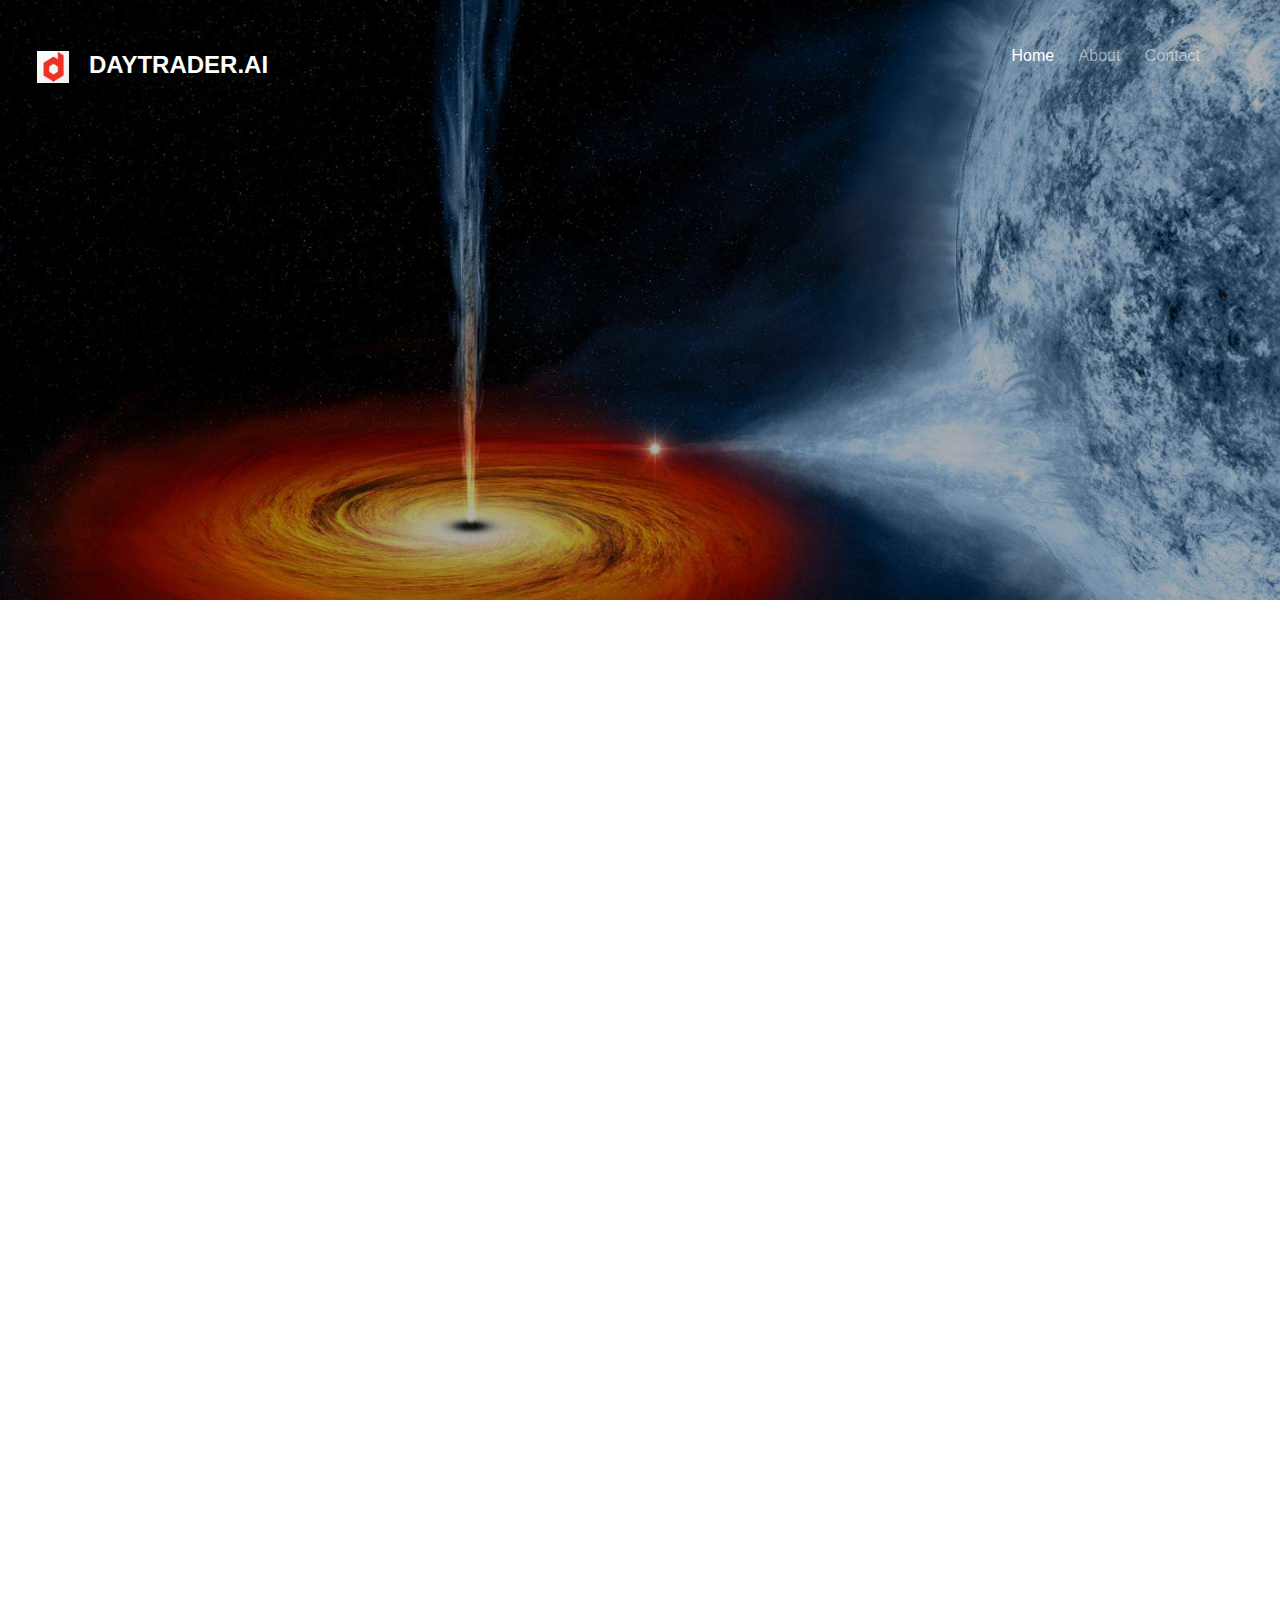
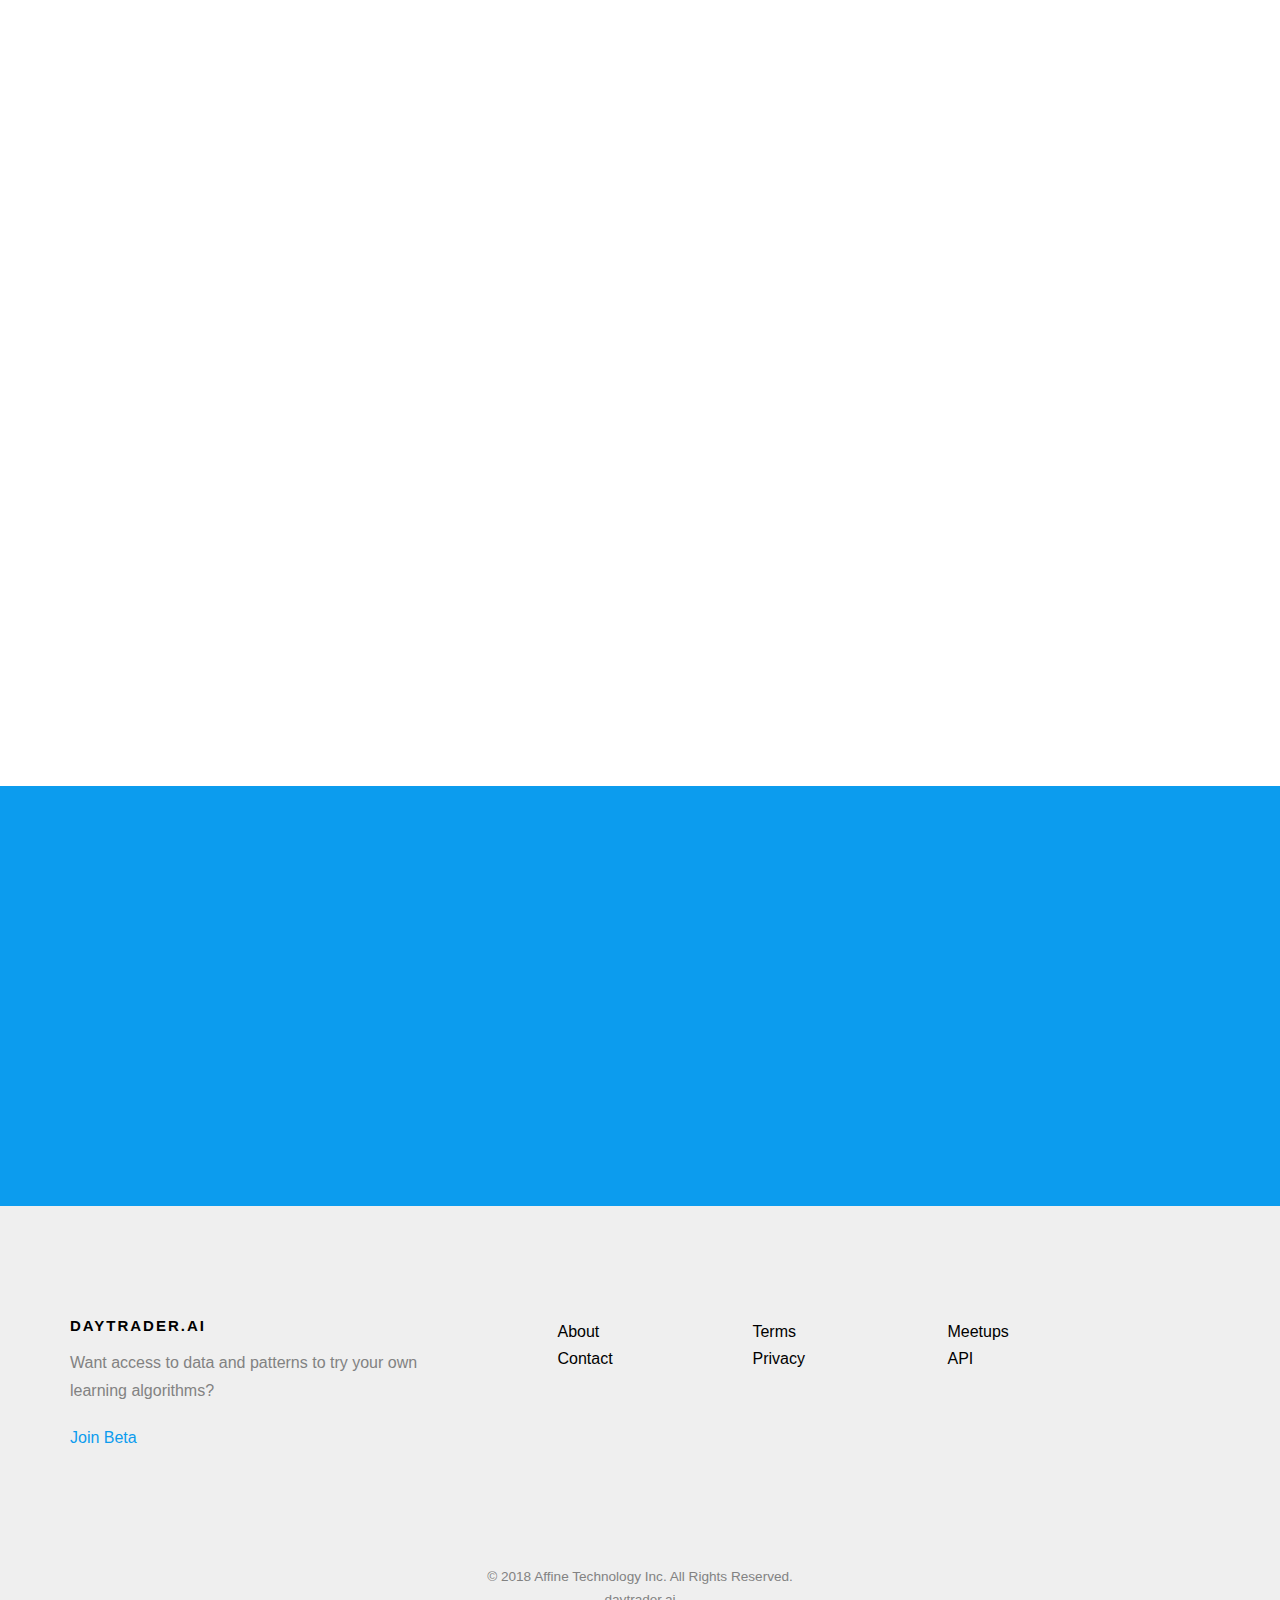
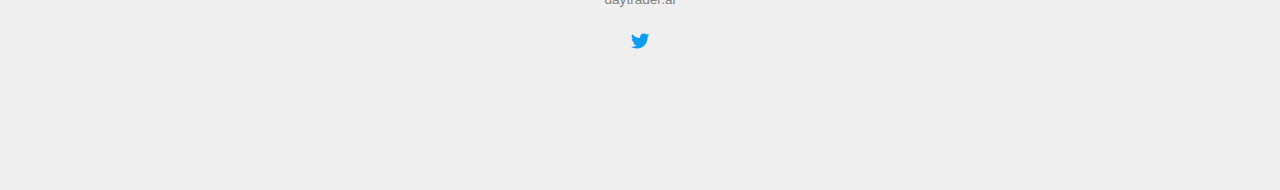
==== about.html @ c3ca32a4 "donkey" ====
<!DOCTYPE HTML>
<html>
	<!-- $head.html{ -->
<head>
    <meta charset="utf-8">
    <meta http-equiv="X-UA-Compatible" content="IE=edge">
    <title>daytrader.ai &mdash; Next generation financial technology</title>
    <meta name="viewport" content="width=device-width, initial-scale=1">
    <meta name="description" content="Free HTML5 Website Template by gettemplates.co" />
    <meta name="keywords" content="free website templates, free html5, free template, free bootstrap, free website template, html5, css3, mobile first, responsive" />
    <meta name="author" content="daytrader.ai" />

    <!-- Facebook and Twitter integration -->
    <meta property="og:title" content="daytrader.ai"/>
    <meta property="og:image" content="http://daytrader.ai/images/logo.png"/>
    <meta property="og:url" content="http://daytrader.ai"/>
    <meta property="og:site_name" content="DayTrader . AI"/>
    <meta property="og:description" content=""/>
    <meta name="twitter:title" content="daytrader.ai" />
    <meta name="twitter:image" content="http://daytrader.ai/images/logo.png" />
    <meta name="twitter:url" content="http://daytrader.ai" />
    <meta name="twitter:card" content="" />

    <!-- <link href='https://fonts.googleapis.com/css?family=Work+Sans:400,300,600,400italic,700' rel='stylesheet' type='text/css'> -->

    <!-- Animate.css -->
    <link rel="stylesheet" href="css/animate.css">
    <!-- Icomoon Icon Fonts-->
    <link rel="stylesheet" href="css/icomoon.css">
    <!-- Bootstrap  -->
    <link rel="stylesheet" href="css/bootstrap.css">
    <!-- Theme style  -->
    <link rel="stylesheet" href="css/style.css">

    <!-- Modernizr JS -->
    <script src="js/modernizr-2.6.2.min.js"></script>
    <!-- FOR IE9 below -->
    <!--[if lt IE 9]>
    <script src="js/respond.min.js"></script>
    <![endif]-->

</head>
<!-- } -->
	<body>
		
	<div class="fh5co-loader"></div>
	
	<div id="page">
	<!-- $nav.html{ -->
<nav class="fh5co-nav" role="navigation">
        <div class="container">
            <div class="row">
                <div class="col-xs-2">
                    <div id="fh5co-logo">
                        <a href="index.html"><img class="logo" src="images/logo.png" /></a>
                        <a href="index.html">daytrader.ai</a>
                    </div>
                </div>
                <div class="col-xs-10 text-right menu-1">
                    <ul>
                        <li class="active"><a href="index.html">Home</a></li>
                        <!--<li><a href="work.html">Work</a></li>-->
                        <li><a href="about.html">About</a></li>						
                        <li><a href="contact.html">Contact</a></li>
                        <!--<li class="btn-cta"><a href="#"><span>Login</span></a></li>-->
                    </ul>
                </div>
            </div>
            
        </div>
    </nav>
<!-- } -->

	<header id="fh5co-header" class="fh5co-cover fh5co-cover-sm" role="banner" style="background-image:url(images/quazar.jpg);">
		<div class="overlay"></div>
		<div class="container">
			<div class="row">
				<div class="col-md-8 col-md-offset-2 text-center">
					<div class="display-t">
						<div class="display-tc animate-box" data-animate-effect="fadeIn">
							<h1>About Us</h1>
							<h2>machine learning applied to intraday trading.</h2>
						</div>
					</div>
				</div>
			</div>
		</div>
	</header>
	
	<div id="fh5co-about">
		<div class="container">
			<div class="about-content">
				<div class="row animate-box">
					<div class="col-md-6 col-md-push-6">
						<div class="desc">
							<h3>History</h3>
							<p>Lorem ipsum dolor sit amet consectetur adipisicing elit. Esse quo est quis mollitia ratione magni assumenda repellat atque modi temporibus tempore ex. Dolore facilis ex sunt ea praesentium expedita numquam?</p> 
							<p>Quos quia provident consequuntur culpa facere ratione maxime commodi voluptates id repellat velit eaque aspernatur expedita. Possimus itaque adipisci rem dolorem nesciunt perferendis quae amet deserunt eum labore quidem minima.</p>
						</div>
						<div class="desc">
							<h3>Mission &amp; Vission</h3>
							<p>Lorem ipsum dolor sit amet consectetur adipisicing elit. Esse quo est quis mollitia ratione magni assumenda repellat atque modi temporibus tempore ex. Dolore facilis ex sunt ea praesentium expedita numquam?</p> 
							<p>Quos quia provident consequuntur culpa facere ratione maxime commodi voluptates id repellat velit eaque aspernatur expedita. Possimus itaque adipisci rem dolorem nesciunt perferendis quae amet deserunt eum labore quidem minima.</p>
						</div>
					</div>
					<div class="col-md-6 col-md-pull-6">
						<img class="img-responsive" src="images/img_bg_1.jpg" alt="about">
						<img class="img-responsive" src="images/img_bg_2.jpg" alt="about">
					</div>
					
				</div>
			</div>
			<div class="row animate-box">
				<div class="col-md-8 col-md-offset-2 text-center fh5co-heading">
					<span>Data Wranglers</span>
					<h2>Meet Our Group</h2>
					<p>Dedicated to sharing our fintech resarch.</p>
				</div>
			</div>
			<div class="row">
				<div class="col-md-4 col-sm-4 animate-box" data-animate-effect="fadeIn">
					<div class="fh5co-staff">
						<img src="images/person1.jpg" alt="Free HTML5 Templates by gettemplates.co">
						<h3>Corey Auger</h3>
						<strong class="role">Computer Scientist</strong>
						<p>We must go deeper !</p>
						<ul class="fh5co-social-icons">
							<li><a href="https://twitter.com/coreyauger"><i class="icon-twitter"></i></a></li>
							<li><a href="https://github.com/coreyauger"><i class="icon-github"></i></a></li>
						</ul>
					</div>
				</div>
				<div class="col-md-4 col-sm-4 animate-box" data-animate-effect="fadeIn">
					<div class="fh5co-staff">
						<img src="images/person2.jpg" alt="Free HTML5 Templates by gettemplates.co">
						<h3>Hush Raven</h3>
						<strong class="role">Front-end Developer</strong>
						<p>Quos quia provident consequuntur culpa facere ratione maxime commodi voluptates id repellat velit eaque aspernatur expedita. Possimus itaque adipisci.</p>
						<ul class="fh5co-social-icons">
							<li><a href="#"><i class="icon-facebook"></i></a></li>
							<li><a href="#"><i class="icon-twitter"></i></a></li>
							<li><a href="#"><i class="icon-dribbble"></i></a></li>
							<li><a href="#"><i class="icon-github"></i></a></li>
						</ul>
					</div>
				</div>
				<div class="col-md-4 col-sm-4 animate-box" data-animate-effect="fadeIn">
					<div class="fh5co-staff">
						<img src="images/person3.jpg" alt="Free HTML5 Templates by gettemplates.co">
						<h3>Alex King</h3>
						<strong class="role">Back-end Developer</strong>
						<p>Quos quia provident consequuntur culpa facere ratione maxime commodi voluptates id repellat velit eaque aspernatur expedita. Possimus itaque adipisci.</p>
						<ul class="fh5co-social-icons">
							<li><a href="#"><i class="icon-facebook"></i></a></li>
							<li><a href="#"><i class="icon-twitter"></i></a></li>
							<li><a href="#"><i class="icon-dribbble"></i></a></li>
							<li><a href="#"><i class="icon-github"></i></a></li>
						</ul>
					</div>
				</div>
			</div>
		</div>
	</div>


	<!-- $foot.html{ -->
	<div id="fh5co-started">
            <div class="container">
                <div class="row animate-box">
                    <div class="col-md-8 col-md-offset-2 text-center fh5co-heading">
                        <h2>Lets Get Started</h2>
                        <p>Want access to data and patterns to try your own learning algorithms?</p>
                    </div>
                </div>
                <div class="row animate-box">
                    <div class="col-md-8 col-md-offset-2">
						<div class="col-md-6 col-md-offset-3 col-sm-6">
							<a href="https://docs.google.com/forms/d/e/1FAIpQLSf6mMBzizzQvyYaSkhDK28-2-mMy6GRKL7hEXuH9qOop8sksA/viewform"  style="height: auto;" class="btn btn-default btn-block">Join Beta</a>
						</div>
                    </div>
                </div>
            </div>
        </div>
<footer id="fh5co-footer" role="contentinfo">
		<div class="container">
			<div class="row row-pb-md">
				<div class="col-md-4 fh5co-widget">
					<h3>daytrader.ai</h3>
					<p>Want access to data and patterns to try your own learning algorithms?</p>
					<p><a href="https://docs.google.com/forms/d/e/1FAIpQLSf6mMBzizzQvyYaSkhDK28-2-mMy6GRKL7hEXuH9qOop8sksA/viewform">Join Beta</a></p>
				</div>
				<div class="col-md-2 col-sm-4 col-xs-6 col-md-push-1">
					<ul class="fh5co-footer-links">
						<li><a href="#">About</a></li>
						<li><a href="#">Contact</a></li>
					</ul>
				</div>

				<div class="col-md-2 col-sm-4 col-xs-6 col-md-push-1">
					<ul class="fh5co-footer-links">
                        <li><a href="#">Terms</a></li>
						<li><a href="#">Privacy</a></li>
					</ul>
				</div>

				<div class="col-md-2 col-sm-4 col-xs-6 col-md-push-1">
					<ul class="fh5co-footer-links">
				
						<li><a href="#">Meetups</a></li>
						<li><a href="#">API</a></li>
					</ul>
				</div>
			</div>

			<div class="row copyright">
				<div class="col-md-12 text-center">
					<p>
						<small class="block">&copy; 2018 Affine Technology Inc. All Rights Reserved.</small> 
						<small class="block">daytrader.ai</small>
					</p>
					<p>
						<ul class="fh5co-social-icons">
							<li><a href="https://twitter.com/coreyauger"><i class="icon-twitter"></i></a></li>
							<!--<li><a href="#"><i class="icon-facebook"></i></a></li>
							<li><a href="#"><i class="icon-linkedin"></i></a></li>
							<li><a href="#"><i class="icon-dribbble"></i></a></li>-->
						</ul>
					</p>
				</div>
			</div>

		</div>
    </footer>
    
    <!-- } -->
	</div>

	<div class="gototop js-top">
		<a href="#" class="js-gotop"><i class="icon-arrow-up"></i></a>
	</div>
	
	<!-- jQuery -->
	<script src="js/jquery.min.js"></script>
	<!-- jQuery Easing -->
	<script src="js/jquery.easing.1.3.js"></script>
	<!-- Bootstrap -->
	<script src="js/bootstrap.min.js"></script>
	<!-- Waypoints -->
	<script src="js/jquery.waypoints.min.js"></script>
	<!-- Main -->
	<script src="js/main.js"></script>

	</body>
</html>
<!-- $end.html{ --> <!-- } -->
---- css/icomoon.css ----
@font-face {
  font-family: 'icomoon';
  src:  url('../fonts/icomoon/icomoon.eot?6iuir');
  src:  url('../fonts/icomoon/icomoon.eot?6iuir#iefix') format('embedded-opentype'),
    url('../fonts/icomoon/icomoon.ttf?6iuir') format('truetype'),
    url('../fonts/icomoon/icomoon.woff?6iuir') format('woff'),
    url('../fonts/icomoon/icomoon.svg?6iuir#icomoon') format('svg');
  font-weight: normal;
  font-style: normal;
}

[class^="icon-"], [class*=" icon-"] {
  /* use !important to prevent issues with browser extensions that change fonts */
  font-family: 'icomoon' !important;
  speak: none;
  font-style: normal;
  font-weight: normal;
  font-variant: normal;
  text-transform: none;
  line-height: 1;

  /* Better Font Rendering =========== */
  -webkit-font-smoothing: antialiased;
  -moz-osx-font-smoothing: grayscale;
}

.icon-eye:before {
  content: "\e000";
}
.icon-paper-clip:before {
  content: "\e001";
}
.icon-mail:before {
  content: "\e002";
}
.icon-toggle:before {
  content: "\e003";
}
.icon-layout:before {
  content: "\e004";
}
.icon-link:before {
  content: "\e005";
}
.icon-bell:before {
  content: "\e006";
}
.icon-lock:before {
  content: "\e007";
}
.icon-unlock:before {
  content: "\e008";
}
.icon-ribbon:before {
  content: "\e009";
}
.icon-image:before {
  content: "\e010";
}
.icon-signal:before {
  content: "\e011";
}
.icon-target:before {
  content: "\e012";
}
.icon-clipboard:before {
  content: "\e013";
}
.icon-clock:before {
  content: "\e014";
}
.icon-watch:before {
  content: "\e015";
}
.icon-air-play:before {
  content: "\e016";
}
.icon-camera:before {
  content: "\e017";
}
.icon-video:before {
  content: "\e018";
}
.icon-disc:before {
  content: "\e019";
}
.icon-printer:before {
  content: "\e020";
}
.icon-monitor:before {
  content: "\e021";
}
.icon-server:before {
  content: "\e022";
}
.icon-cog:before {
  content: "\e023";
}
.icon-heart:before {
  content: "\e024";
}
.icon-paragraph:before {
  content: "\e025";
}
.icon-align-justify:before {
  content: "\e026";
}
.icon-align-left:before {
  content: "\e027";
}
.icon-align-center:before {
  content: "\e028";
}
.icon-align-right:before {
  content: "\e029";
}
.icon-book:before {
  content: "\e030";
}
.icon-layers:before {
  content: "\e031";
}
.icon-stack:before {
  content: "\e032";
}
.icon-stack-2:before {
  content: "\e033";
}
.icon-paper:before {
  content: "\e034";
}
.icon-paper-stack:before {
  content: "\e035";
}
.icon-search:before {
  content: "\e036";
}
.icon-zoom-in:before {
  content: "\e037";
}
.icon-zoom-out:before {
  content: "\e038";
}
.icon-reply:before {
  content: "\e039";
}
.icon-circle-plus:before {
  content: "\e040";
}
.icon-circle-minus:before {
  content: "\e041";
}
.icon-circle-check:before {
  content: "\e042";
}
.icon-circle-cross:before {
  content: "\e043";
}
.icon-square-plus:before {
  content: "\e044";
}
.icon-square-minus:before {
  content: "\e045";
}
.icon-square-check:before {
  content: "\e046";
}
.icon-square-cross:before {
  content: "\e047";
}
.icon-microphone:before {
  content: "\e048";
}
.icon-record:before {
  content: "\e049";
}
.icon-skip-back:before {
  content: "\e050";
}
.icon-rewind:before {
  content: "\e051";
}
.icon-play:before {
  content: "\e052";
}
.icon-pause:before {
  content: "\e053";
}
.icon-stop:before {
  content: "\e054";
}
.icon-fast-forward:before {
  content: "\e055";
}
.icon-skip-forward:before {
  content: "\e056";
}
.icon-shuffle:before {
  content: "\e057";
}
.icon-repeat:before {
  content: "\e058";
}
.icon-folder:before {
  content: "\e059";
}
.icon-umbrella:before {
  content: "\e060";
}
.icon-moon:before {
  content: "\e061";
}
.icon-thermometer:before {
  content: "\e062";
}
.icon-drop:before {
  content: "\e063";
}
.icon-sun:before {
  content: "\e064";
}
.icon-cloud:before {
  content: "\e065";
}
.icon-cloud-upload:before {
  content: "\e066";
}
.icon-cloud-download:before {
  content: "\e067";
}
.icon-upload:before {
  content: "\e068";
}
.icon-download:before {
  content: "\e069";
}
.icon-location:before {
  content: "\e070";
}
.icon-location-2:before {
  content: "\e071";
}
.icon-map:before {
  content: "\e072";
}
.icon-battery:before {
  content: "\e073";
}
.icon-head:before {
  content: "\e074";
}
.icon-briefcase:before {
  content: "\e075";
}
.icon-speech-bubble:before {
  content: "\e076";
}
.icon-anchor:before {
  content: "\e077";
}
.icon-globe:before {
  content: "\e078";
}
.icon-box:before {
  content: "\e079";
}
.icon-reload:before {
  content: "\e080";
}
.icon-share:before {
  content: "\e081";
}
.icon-marquee:before {
  content: "\e082";
}
.icon-marquee-plus:before {
  content: "\e083";
}
.icon-marquee-minus:before {
  content: "\e084";
}
.icon-tag:before {
  content: "\e085";
}
.icon-power:before {
  content: "\e086";
}
.icon-command:before {
  content: "\e087";
}
.icon-alt:before {
  content: "\e088";
}
.icon-esc:before {
  content: "\e089";
}
.icon-bar-graph:before {
  content: "\e090";
}
.icon-bar-graph-2:before {
  content: "\e091";
}
.icon-pie-graph:before {
  content: "\e092";
}
.icon-star:before {
  content: "\e093";
}
.icon-arrow-left:before {
  content: "\e094";
}
.icon-arrow-right:before {
  content: "\e095";
}
.icon-arrow-up:before {
  content: "\e096";
}
.icon-arrow-down:before {
  content: "\e097";
}
.icon-volume:before {
  content: "\e098";
}
.icon-mute:before {
  content: "\e099";
}
.icon-content-right:before {
  content: "\e100";
}
.icon-content-left:before {
  content: "\e101";
}
.icon-grid:before {
  content: "\e102";
}
.icon-grid-2:before {
  content: "\e103";
}
.icon-columns:before {
  content: "\e104";
}
.icon-loader:before {
  content: "\e105";
}
.icon-bag:before {
  content: "\e106";
}
.icon-ban:before {
  content: "\e107";
}
.icon-flag:before {
  content: "\e108";
}
.icon-trash:before {
  content: "\e109";
}
.icon-expand:before {
  content: "\e110";
}
.icon-contract:before {
  content: "\e111";
}
.icon-maximize:before {
  content: "\e112";
}
.icon-minimize:before {
  content: "\e113";
}
.icon-plus:before {
  content: "\e114";
}
.icon-minus:before {
  content: "\e115";
}
.icon-check:before {
  content: "\e116";
}
.icon-cross:before {
  content: "\e117";
}
.icon-move:before {
  content: "\e118";
}
.icon-delete:before {
  content: "\e119";
}
.icon-menu:before {
  content: "\e120";
}
.icon-archive:before {
  content: "\e121";
}
.icon-inbox:before {
  content: "\e122";
}
.icon-outbox:before {
  content: "\e123";
}
.icon-file:before {
  content: "\e124";
}
.icon-file-add:before {
  content: "\e125";
}
.icon-file-subtract:before {
  content: "\e126";
}
.icon-help:before {
  content: "\e127";
}
.icon-open:before {
  content: "\e128";
}
.icon-ellipsis:before {
  content: "\e129";
}
.icon-add-to-list:before {
  content: "\e900";
}
.icon-classic-computer:before {
  content: "\e901";
}
.icon-controller-fast-backward:before {
  content: "\e902";
}
.icon-creative-commons-attribution:before {
  content: "\e903";
}
.icon-creative-commons-noderivs:before {
  content: "\e904";
}
.icon-creative-commons-noncommercial-eu:before {
  content: "\e905";
}
.icon-creative-commons-noncommercial-us:before {
  content: "\e906";
}
.icon-creative-commons-public-domain:before {
  content: "\e907";
}
.icon-creative-commons-remix:before {
  content: "\e908";
}
.icon-creative-commons-share:before {
  content: "\e909";
}
.icon-creative-commons-sharealike:before {
  content: "\e90a";
}
.icon-creative-commons:before {
  content: "\e90b";
}
.icon-document-landscape:before {
  content: "\e90c";
}
.icon-remove-user:before {
  content: "\e90d";
}
.icon-warning:before {
  content: "\e90e";
}
.icon-arrow-bold-down:before {
  content: "\e90f";
}
.icon-arrow-bold-left:before {
  content: "\e910";
}
.icon-arrow-bold-right:before {
  content: "\e911";
}
.icon-arrow-bold-up:before {
  content: "\e912";
}
.icon-arrow-down2:before {
  content: "\e913";
}
.icon-arrow-left2:before {
  content: "\e914";
}
.icon-arrow-long-down:before {
  content: "\e915";
}
.icon-arrow-long-left:before {
  content: "\e916";
}
.icon-arrow-long-right:before {
  content: "\e917";
}
.icon-arrow-long-up:before {
  content: "\e918";
}
.icon-arrow-right2:before {
  content: "\e919";
}
.icon-arrow-up2:before {
  content: "\e91a";
}
.icon-arrow-with-circle-down:before {
  content: "\e91b";
}
.icon-arrow-with-circle-left:before {
  content: "\e91c";
}
.icon-arrow-with-circle-right:before {
  content: "\e91d";
}
.icon-arrow-with-circle-up:before {
  content: "\e91e";
}
.icon-bookmark:before {
  content: "\e91f";
}
.icon-bookmarks:before {
  content: "\e920";
}
.icon-chevron-down:before {
  content: "\e921";
}
.icon-chevron-left:before {
  content: "\e922";
}
.icon-chevron-right:before {
  content: "\e923";
}
.icon-chevron-small-down:before {
  content: "\e924";
}
.icon-chevron-small-left:before {
  content: "\e925";
}
.icon-chevron-small-right:before {
  content: "\e926";
}
.icon-chevron-small-up:before {
  content: "\e927";
}
.icon-chevron-thin-down:before {
  content: "\e928";
}
.icon-chevron-thin-left:before {
  content: "\e929";
}
.icon-chevron-thin-right:before {
  content: "\e92a";
}
.icon-chevron-thin-up:before {
  content: "\e92b";
}
.icon-chevron-up:before {
  content: "\e92c";
}
.icon-chevron-with-circle-down:before {
  content: "\e92d";
}
.icon-chevron-with-circle-left:before {
  content: "\e92e";
}
.icon-chevron-with-circle-right:before {
  content: "\e92f";
}
.icon-chevron-with-circle-up:before {
  content: "\e930";
}
.icon-cloud2:before {
  content: "\e931";
}
.icon-controller-fast-forward:before {
  content: "\e932";
}
.icon-controller-jump-to-start:before {
  content: "\e933";
}
.icon-controller-next:before {
  content: "\e934";
}
.icon-controller-paus:before {
  content: "\e935";
}
.icon-controller-play:before {
  content: "\e936";
}
.icon-controller-record:before {
  content: "\e937";
}
.icon-controller-stop:before {
  content: "\e938";
}
.icon-controller-volume:before {
  content: "\e939";
}
.icon-dot-single:before {
  content: "\e93a";
}
.icon-dots-three-horizontal:before {
  content: "\e93b";
}
.icon-dots-three-vertical:before {
  content: "\e93c";
}
.icon-dots-two-horizontal:before {
  content: "\e93d";
}
.icon-dots-two-vertical:before {
  content: "\e93e";
}
.icon-download2:before {
  content: "\e93f";
}
.icon-emoji-flirt:before {
  content: "\e940";
}
.icon-flow-branch:before {
  content: "\e941";
}
.icon-flow-cascade:before {
  content: "\e942";
}
.icon-flow-line:before {
  content: "\e943";
}
.icon-flow-parallel:before {
  content: "\e944";
}
.icon-flow-tree:before {
  content: "\e945";
}
.icon-install:before {
  content: "\e946";
}
.icon-layers2:before {
  content: "\e947";
}
.icon-open-book:before {
  content: "\e948";
}
.icon-resize-100:before {
  content: "\e949";
}
.icon-resize-full-screen:before {
  content: "\e94a";
}
.icon-save:before {
  content: "\e94b";
}
.icon-select-arrows:before {
  content: "\e94c";
}
.icon-sound-mute:before {
  content: "\e94d";
}
.icon-sound:before {
  content: "\e94e";
}
.icon-trash2:before {
  content: "\e94f";
}
.icon-triangle-down:before {
  content: "\e950";
}
.icon-triangle-left:before {
  content: "\e951";
}
.icon-triangle-right:before {
  content: "\e952";
}
.icon-triangle-up:before {
  content: "\e953";
}
.icon-uninstall:before {
  content: "\e954";
}
.icon-upload-to-cloud:before {
  content: "\e955";
}
.icon-upload2:before {
  content: "\e956";
}
.icon-add-user:before {
  content: "\e957";
}
.icon-address:before {
  content: "\e958";
}
.icon-adjust:before {
  content: "\e959";
}
.icon-air:before {
  content: "\e95a";
}
.icon-aircraft-landing:before {
  content: "\e95b";
}
.icon-aircraft-take-off:before {
  content: "\e95c";
}
.icon-aircraft:before {
  content: "\e95d";
}
.icon-align-bottom:before {
  content: "\e95e";
}
.icon-align-horizontal-middle:before {
  content: "\e95f";
}
.icon-align-left2:before {
  content: "\e960";
}
.icon-align-right2:before {
  content: "\e961";
}
.icon-align-top:before {
  content: "\e962";
}
.icon-align-vertical-middle:before {
  content: "\e963";
}
.icon-archive2:before {
  content: "\e964";
}
.icon-area-graph:before {
  content: "\e965";
}
.icon-attachment:before {
  content: "\e966";
}
.icon-awareness-ribbon:before {
  content: "\e967";
}
.icon-back-in-time:before {
  content: "\e968";
}
.icon-back:before {
  content: "\e969";
}
.icon-bar-graph2:before {
  content: "\e96a";
}
.icon-battery2:before {
  content: "\e96b";
}
.icon-beamed-note:before {
  content: "\e96c";
}
.icon-bell2:before {
  content: "\e96d";
}
.icon-blackboard:before {
  content: "\e96e";
}
.icon-block:before {
  content: "\e96f";
}
.icon-book2:before {
  content: "\e970";
}
.icon-bowl:before {
  content: "\e971";
}
.icon-box2:before {
  content: "\e972";
}
.icon-briefcase2:before {
  content: "\e973";
}
.icon-browser:before {
  content: "\e974";
}
.icon-brush:before {
  content: "\e975";
}
.icon-bucket:before {
  content: "\e976";
}
.icon-cake:before {
  content: "\e977";
}
.icon-calculator:before {
  content: "\e978";
}
.icon-calendar:before {
  content: "\e979";
}
.icon-camera2:before {
  content: "\e97a";
}
.icon-ccw:before {
  content: "\e97b";
}
.icon-chat:before {
  content: "\e97c";
}
.icon-check2:before {
  content: "\e97d";
}
.icon-circle-with-cross:before {
  content: "\e97e";
}
.icon-circle-with-minus:before {
  content: "\e97f";
}
.icon-circle-with-plus:before {
  content: "\e980";
}
.icon-circle:before {
  content: "\e981";
}
.icon-circular-graph:before {
  content: "\e982";
}
.icon-clapperboard:before {
  content: "\e983";
}
.icon-clipboard2:before {
  content: "\e984";
}
.icon-clock2:before {
  content: "\e985";
}
.icon-code:before {
  content: "\e986";
}
.icon-cog2:before {
  content: "\e987";
}
.icon-colours:before {
  content: "\e988";
}
.icon-compass:before {
  content: "\e989";
}
.icon-copy:before {
  content: "\e98a";
}
.icon-credit-card:before {
  content: "\e98b";
}
.icon-credit:before {
  content: "\e98c";
}
.icon-cross2:before {
  content: "\e98d";
}
.icon-cup:before {
  content: "\e98e";
}
.icon-cw:before {
  content: "\e98f";
}
.icon-cycle:before {
  content: "\e990";
}
.icon-database:before {
  content: "\e991";
}
.icon-dial-pad:before {
  content: "\e992";
}
.icon-direction:before {
  content: "\e993";
}
.icon-document:before {
  content: "\e994";
}
.icon-documents:before {
  content: "\e995";
}
.icon-drink:before {
  content: "\e996";
}
.icon-drive:before {
  content: "\e997";
}
.icon-drop2:before {
  content: "\e998";
}
.icon-edit:before {
  content: "\e999";
}
.icon-email:before {
  content: "\e99a";
}
.icon-emoji-happy:before {
  content: "\e99b";
}
.icon-emoji-neutral:before {
  content: "\e99c";
}
.icon-emoji-sad:before {
  content: "\e99d";
}
.icon-erase:before {
  content: "\e99e";
}
.icon-eraser:before {
  content: "\e99f";
}
.icon-export:before {
  content: "\e9a0";
}
.icon-eye2:before {
  content: "\e9a1";
}
.icon-feather:before {
  content: "\e9a2";
}
.icon-flag2:before {
  content: "\e9a3";
}
.icon-flash:before {
  content: "\e9a4";
}
.icon-flashlight:before {
  content: "\e9a5";
}
.icon-flat-brush:before {
  content: "\e9a6";
}
.icon-folder-images:before {
  content: "\e9a7";
}
.icon-folder-music:before {
  content: "\e9a8";
}
.icon-folder-video:before {
  content: "\e9a9";
}
.icon-folder2:before {
  content: "\e9aa";
}
.icon-forward:before {
  content: "\e9ab";
}
.icon-funnel:before {
  content: "\e9ac";
}
.icon-game-controller:before {
  content: "\e9ad";
}
.icon-gauge:before {
  content: "\e9ae";
}
.icon-globe2:before {
  content: "\e9af";
}
.icon-graduation-cap:before {
  content: "\e9b0";
}
.icon-grid2:before {
  content: "\e9b1";
}
.icon-hair-cross:before {
  content: "\e9b2";
}
.icon-hand:before {
  content: "\e9b3";
}
.icon-heart-outlined:before {
  content: "\e9b4";
}
.icon-heart2:before {
  content: "\e9b5";
}
.icon-help-with-circle:before {
  content: "\e9b6";
}
.icon-help2:before {
  content: "\e9b7";
}
.icon-home:before {
  content: "\e9b8";
}
.icon-hour-glass:before {
  content: "\e9b9";
}
.icon-image-inverted:before {
  content: "\e9ba";
}
.icon-image2:before {
  content: "\e9bb";
}
.icon-images:before {
  content: "\e9bc";
}
.icon-inbox2:before {
  content: "\e9bd";
}
.icon-infinity:before {
  content: "\e9be";
}
.icon-info-with-circle:before {
  content: "\e9bf";
}
.icon-info:before {
  content: "\e9c0";
}
.icon-key:before {
  content: "\e9c1";
}
.icon-keyboard:before {
  content: "\e9c2";
}
.icon-lab-flask:before {
  content: "\e9c3";
}
.icon-landline:before {
  content: "\e9c4";
}
.icon-language:before {
  content: "\e9c5";
}
.icon-laptop:before {
  content: "\e9c6";
}
.icon-leaf:before {
  content: "\e9c7";
}
.icon-level-down:before {
  content: "\e9c8";
}
.icon-level-up:before {
  content: "\e9c9";
}
.icon-lifebuoy:before {
  content: "\e9ca";
}
.icon-light-bulb:before {
  content: "\e9cb";
}
.icon-light-down:before {
  content: "\e9cc";
}
.icon-light-up:before {
  content: "\e9cd";
}
.icon-line-graph:before {
  content: "\e9ce";
}
.icon-link2:before {
  content: "\e9cf";
}
.icon-list:before {
  content: "\e9d0";
}
.icon-location-pin:before {
  content: "\e9d1";
}
.icon-location2:before {
  content: "\e9d2";
}
.icon-lock-open:before {
  content: "\e9d3";
}
.icon-lock2:before {
  content: "\e9d4";
}
.icon-log-out:before {
  content: "\e9d5";
}
.icon-login:before {
  content: "\e9d6";
}
.icon-loop:before {
  content: "\e9d7";
}
.icon-magnet:before {
  content: "\e9d8";
}
.icon-magnifying-glass:before {
  content: "\e9d9";
}
.icon-mail2:before {
  content: "\e9da";
}
.icon-man:before {
  content: "\e9db";
}
.icon-map2:before {
  content: "\e9dc";
}
.icon-mask:before {
  content: "\e9dd";
}
.icon-medal:before {
  content: "\e9de";
}
.icon-megaphone:before {
  content: "\e9df";
}
.icon-menu2:before {
  content: "\e9e0";
}
.icon-message:before {
  content: "\e9e1";
}
.icon-mic:before {
  content: "\e9e2";
}
.icon-minus2:before {
  content: "\e9e3";
}
.icon-mobile:before {
  content: "\e9e4";
}
.icon-modern-mic:before {
  content: "\e9e5";
}
.icon-moon2:before {
  content: "\e9e6";
}
.icon-mouse:before {
  content: "\e9e7";
}
.icon-music:before {
  content: "\e9e8";
}
.icon-network:before {
  content: "\e9e9";
}
.icon-new-message:before {
  content: "\e9ea";
}
.icon-new:before {
  content: "\e9eb";
}
.icon-news:before {
  content: "\e9ec";
}
.icon-note:before {
  content: "\e9ed";
}
.icon-notification:before {
  content: "\e9ee";
}
.icon-old-mobile:before {
  content: "\e9ef";
}
.icon-old-phone:before {
  content: "\e9f0";
}
.icon-palette:before {
  content: "\e9f1";
}
.icon-paper-plane:before {
  content: "\e9f2";
}
.icon-pencil:before {
  content: "\e9f3";
}
.icon-phone:before {
  content: "\e9f4";
}
.icon-pie-chart:before {
  content: "\e9f5";
}
.icon-pin:before {
  content: "\e9f6";
}
.icon-plus2:before {
  content: "\e9f7";
}
.icon-popup:before {
  content: "\e9f8";
}
.icon-power-plug:before {
  content: "\e9f9";
}
.icon-price-ribbon:before {
  content: "\e9fa";
}
.icon-price-tag:before {
  content: "\e9fb";
}
.icon-print:before {
  content: "\e9fc";
}
.icon-progress-empty:before {
  content: "\e9fd";
}
.icon-progress-full:before {
  content: "\e9fe";
}
.icon-progress-one:before {
  content: "\e9ff";
}
.icon-progress-two:before {
  content: "\ea00";
}
.icon-publish:before {
  content: "\ea01";
}
.icon-quote:before {
  content: "\ea02";
}
.icon-radio:before {
  content: "\ea03";
}
.icon-reply-all:before {
  content: "\ea04";
}
.icon-reply2:before {
  content: "\ea05";
}
.icon-retweet:before {
  content: "\ea06";
}
.icon-rocket:before {
  content: "\ea07";
}
.icon-round-brush:before {
  content: "\ea08";
}
.icon-rss:before {
  content: "\ea09";
}
.icon-ruler:before {
  content: "\ea0a";
}
.icon-scissors:before {
  content: "\ea0b";
}
.icon-share-alternitive:before {
  content: "\ea0c";
}
.icon-share2:before {
  content: "\ea0d";
}
.icon-shareable:before {
  content: "\ea0e";
}
.icon-shield:before {
  content: "\ea0f";
}
.icon-shop:before {
  content: "\ea10";
}
.icon-shopping-bag:before {
  content: "\ea11";
}
.icon-shopping-basket:before {
  content: "\ea12";
}
.icon-shopping-cart:before {
  content: "\ea13";
}
.icon-shuffle2:before {
  content: "\ea14";
}
.icon-signal2:before {
  content: "\ea15";
}
.icon-sound-mix:before {
  content: "\ea16";
}
.icon-sports-club:before {
  content: "\ea17";
}
.icon-spreadsheet:before {
  content: "\ea18";
}
.icon-squared-cross:before {
  content: "\ea19";
}
.icon-squared-minus:before {
  content: "\ea1a";
}
.icon-squared-plus:before {
  content: "\ea1b";
}
.icon-star-outlined:before {
  content: "\ea1c";
}
.icon-star2:before {
  content: "\ea1d";
}
.icon-stopwatch:before {
  content: "\ea1e";
}
.icon-suitcase:before {
  content: "\ea1f";
}
.icon-swap:before {
  content: "\ea20";
}
.icon-sweden:before {
  content: "\ea21";
}
.icon-switch:before {
  content: "\ea22";
}
.icon-tablet:before {
  content: "\ea23";
}
.icon-tag2:before {
  content: "\ea24";
}
.icon-text-document-inverted:before {
  content: "\ea25";
}
.icon-text-document:before {
  content: "\ea26";
}
.icon-text:before {
  content: "\ea27";
}
.icon-thermometer2:before {
  content: "\ea28";
}
.icon-thumbs-down:before {
  content: "\ea29";
}
.icon-thumbs-up:before {
  content: "\ea2a";
}
.icon-thunder-cloud:before {
  content: "\ea2b";
}
.icon-ticket:before {
  content: "\ea2c";
}
.icon-time-slot:before {
  content: "\ea2d";
}
.icon-tools:before {
  content: "\ea2e";
}
.icon-traffic-cone:before {
  content: "\ea2f";
}
.icon-tree:before {
  content: "\ea30";
}
.icon-trophy:before {
  content: "\ea31";
}
.icon-tv:before {
  content: "\ea32";
}
.icon-typing:before {
  content: "\ea33";
}
.icon-unread:before {
  content: "\ea34";
}
.icon-untag:before {
  content: "\ea35";
}
.icon-user:before {
  content: "\ea36";
}
.icon-users:before {
  content: "\ea37";
}
.icon-v-card:before {
  content: "\ea38";
}
.icon-video2:before {
  content: "\ea39";
}
.icon-vinyl:before {
  content: "\ea3a";
}
.icon-voicemail:before {
  content: "\ea3b";
}
.icon-wallet:before {
  content: "\ea3c";
}
.icon-water:before {
  content: "\ea3d";
}
.icon-px-with-circle:before {
  content: "\ea3e";
}
.icon-px:before {
  content: "\ea3f";
}
.icon-basecamp:before {
  content: "\ea40";
}
.icon-behance:before {
  content: "\ea41";
}
.icon-creative-cloud:before {
  content: "\ea42";
}
.icon-dropbox:before {
  content: "\ea43";
}
.icon-evernote:before {
  content: "\ea44";
}
.icon-flattr:before {
  content: "\ea45";
}
.icon-foursquare:before {
  content: "\ea46";
}
.icon-google-drive:before {
  content: "\ea47";
}
.icon-google-hangouts:before {
  content: "\ea48";
}
.icon-grooveshark:before {
  content: "\ea49";
}
.icon-icloud:before {
  content: "\ea4a";
}
.icon-mixi:before {
  content: "\ea4b";
}
.icon-onedrive:before {
  content: "\ea4c";
}
.icon-paypal:before {
  content: "\ea4d";
}
.icon-picasa:before {
  content: "\ea4e";
}
.icon-qq:before {
  content: "\ea4f";
}
.icon-rdio-with-circle:before {
  content: "\ea50";
}
.icon-renren:before {
  content: "\ea51";
}
.icon-scribd:before {
  content: "\ea52";
}
.icon-sina-weibo:before {
  content: "\ea53";
}
.icon-skype-with-circle:before {
  content: "\ea54";
}
.icon-skype:before {
  content: "\ea55";
}
.icon-slideshare:before {
  content: "\ea56";
}
.icon-smashing:before {
  content: "\ea57";
}
.icon-soundcloud:before {
  content: "\ea58";
}
.icon-spotify-with-circle:before {
  content: "\ea59";
}
.icon-spotify:before {
  content: "\ea5a";
}
.icon-swarm:before {
  content: "\ea5b";
}
.icon-vine-with-circle:before {
  content: "\ea5c";
}
.icon-vine:before {
  content: "\ea5d";
}
.icon-vk-alternitive:before {
  content: "\ea5e";
}
.icon-vk-with-circle:before {
  content: "\ea5f";
}
.icon-vk:before {
  content: "\ea60";
}
.icon-xing-with-circle:before {
  content: "\ea61";
}
.icon-xing:before {
  content: "\ea62";
}
.icon-yelp:before {
  content: "\ea63";
}
.icon-dribbble-with-circle:before {
  content: "\ea64";
}
.icon-dribbble:before {
  content: "\ea65";
}
.icon-facebook-with-circle:before {
  content: "\ea66";
}
.icon-facebook:before {
  content: "\ea67";
}
.icon-flickr-with-circle:before {
  content: "\ea68";
}
.icon-flickr:before {
  content: "\ea69";
}
.icon-github-with-circle:before {
  content: "\ea6a";
}
.icon-github:before {
  content: "\ea6b";
}
.icon-google-with-circle:before {
  content: "\ea6c";
}
.icon-google:before {
  content: "\ea6d";
}
.icon-instagram-with-circle:before {
  content: "\ea6e";
}
.icon-instagram:before {
  content: "\ea6f";
}
.icon-lastfm-with-circle:before {
  content: "\ea70";
}
.icon-lastfm:before {
  content: "\ea71";
}
.icon-linkedin-with-circle:before {
  content: "\ea72";
}
.icon-linkedin:before {
  content: "\ea73";
}
.icon-pinterest-with-circle:before {
  content: "\ea74";
}
.icon-pinterest:before {
  content: "\ea75";
}
.icon-rdio:before {
  content: "\ea76";
}
.icon-stumbleupon-with-circle:before {
  content: "\ea77";
}
.icon-stumbleupon:before {
  content: "\ea78";
}
.icon-tumblr-with-circle:before {
  content: "\ea79";
}
.icon-tumblr:before {
  content: "\ea7a";
}
.icon-twitter-with-circle:before {
  content: "\ea7b";
}
.icon-twitter:before {
  content: "\ea7c";
}
.icon-vimeo-with-circle:before {
  content: "\ea7d";
}
.icon-vimeo:before {
  content: "\ea7e";
}
.icon-youtube-with-circle:before {
  content: "\ea7f";
}
.icon-youtube:before {
  content: "\ea80";
}
---- css/style.css ----
@font-face {
  font-family: 'icomoon';
  src: url("../fonts/icomoon/icomoon.eot?srf3rx");
  src: url("../fonts/icomoon/icomoon.eot?srf3rx#iefix") format("embedded-opentype"), url("../fonts/icomoon/icomoon.ttf?srf3rx") format("truetype"), url("../fonts/icomoon/icomoon.woff?srf3rx") format("woff"), url("../fonts/icomoon/icomoon.svg?srf3rx#icomoon") format("svg");
  font-weight: normal;
  font-style: normal;
}
/* =======================================================
*
* 	Template Style 
*
* ======================================================= */
body {
  font-family: "Work Sans", Arial, sans-serif;
  font-weight: 400;
  font-size: 16px;
  line-height: 1.7;
  color: #828282;
  background: #fff;
}

#page {
  position: relative;
  overflow-x: hidden;
  width: 100%;
  height: 100%;
  -webkit-transition: 0.5s;
  -o-transition: 0.5s;
  transition: 0.5s;
}
.offcanvas #page {
  overflow: hidden;
  position: absolute;
}
.offcanvas #page:after {
  -webkit-transition: 2s;
  -o-transition: 2s;
  transition: 2s;
  position: absolute;
  top: 0;
  right: 0;
  bottom: 0;
  left: 0;
  z-index: 101;
  background: rgba(0, 0, 0, 0.7);
  content: "";
}

a {
  color: #0C9CEE;
  -webkit-transition: 0.5s;
  -o-transition: 0.5s;
  transition: 0.5s;
}
a:hover, a:active, a:focus {
  color: #0C9CEE;
  outline: none;
  text-decoration: none;
}

p {
  margin-bottom: 20px;
}

h1, h2, h3, h4, h5, h6, figure {
  color: #000;
  font-family: "Work Sans", Arial, sans-serif;
  font-weight: 400;
  margin: 0 0 20px 0;
}

::-webkit-selection {
  color: #fff;
  background: #0C9CEE;
}

::-moz-selection {
  color: #fff;
  background: #0C9CEE;
}

::selection {
  color: #fff;
  background: #0C9CEE;
}

.fh5co-nav {
  position: absolute;
  top: 0;
  margin: 0;
  padding: 0;
  width: 100%;
  padding: 40px 0;
  z-index: 1001;
}
@media screen and (max-width: 768px) {
  .fh5co-nav {
    padding: 20px 0;
  }
}
.fh5co-nav #fh5co-logo {
  font-size: 24px;
  margin: 0;
  display: flex;
  flex-direction: row;
  align-items: center;
  justify-content: center;
  padding: 0;
  text-transform: uppercase;
  font-weight: bold;
}
.logo{
  width: 32px;
  height: 32px;
}
.fh5co-nav a {
  padding: 5px 10px;
  color: #fff;
}
@media screen and (max-width: 768px) {
  .fh5co-nav .menu-1 {
    display: none;
  }
}
.fh5co-nav ul {
  padding: 0;
  margin: 2px 0 0 0;
}
.fh5co-nav ul li {
  padding: 0;
  margin: 0;
  list-style: none;
  display: inline;
}
.fh5co-nav ul li a {
  font-size: 16px;
  padding: 30px 10px;
  color: rgba(255, 255, 255, 0.5);
  -webkit-transition: 0.5s;
  -o-transition: 0.5s;
  transition: 0.5s;
}
.fh5co-nav ul li a:hover, .fh5co-nav ul li a:focus, .fh5co-nav ul li a:active {
  color: white;
}
.fh5co-nav ul li.has-dropdown {
  position: relative;
}
.fh5co-nav ul li.has-dropdown .dropdown {
  width: 130px;
  -webkit-box-shadow: 0px 14px 33px -9px rgba(0, 0, 0, 0.75);
  -moz-box-shadow: 0px 14px 33px -9px rgba(0, 0, 0, 0.75);
  box-shadow: 0px 14px 33px -9px rgba(0, 0, 0, 0.75);
  z-index: 1002;
  visibility: hidden;
  opacity: 0;
  position: absolute;
  top: 40px;
  left: 0;
  text-align: left;
  background: #fff;
  padding: 20px;
  -webkit-border-radius: 4px;
  -moz-border-radius: 4px;
  -ms-border-radius: 4px;
  border-radius: 4px;
  -webkit-transition: 0s;
  -o-transition: 0s;
  transition: 0s;
}
.fh5co-nav ul li.has-dropdown .dropdown:before {
  bottom: 100%;
  left: 40px;
  border: solid transparent;
  content: " ";
  height: 0;
  width: 0;
  position: absolute;
  pointer-events: none;
  border-bottom-color: #fff;
  border-width: 8px;
  margin-left: -8px;
}
.fh5co-nav ul li.has-dropdown .dropdown li {
  display: block;
  margin-bottom: 7px;
}
.fh5co-nav ul li.has-dropdown .dropdown li:last-child {
  margin-bottom: 0;
}
.fh5co-nav ul li.has-dropdown .dropdown li a {
  padding: 2px 0;
  display: block;
  color: #999999;
  line-height: 1.2;
  text-transform: none;
  font-size: 15px;
}
.fh5co-nav ul li.has-dropdown .dropdown li a:hover {
  color: #000;
}
.fh5co-nav ul li.has-dropdown:hover a, .fh5co-nav ul li.has-dropdown:focus a {
  color: #fff;
}
.fh5co-nav ul li.btn-cta a {
  color: #0C9CEE;
}
.fh5co-nav ul li.btn-cta a span {
  background: #f35f55;
  color: #fff;
  padding: 4px 20px;
  display: -moz-inline-stack;
  display: inline-block;
  zoom: 1;
  *display: inline;
  -webkit-transition: 0.3s;
  -o-transition: 0.3s;
  transition: 0.3s;
  -webkit-border-radius: 4px;
  -moz-border-radius: 4px;
  -ms-border-radius: 4px;
  border-radius: 4px;
}
.fh5co-nav ul li.btn-cta a:hover span {
  background: #f14034 !important;
  -webkit-box-shadow: 0px 14px 20px -9px rgba(0, 0, 0, 0.75);
  -moz-box-shadow: 0px 14px 20px -9px rgba(0, 0, 0, 0.75);
  box-shadow: 0px 14px 20px -9px rgba(0, 0, 0, 0.75);
}
.fh5co-nav ul li.active > a {
  color: #fff !important;
}

#fh5co-header,
#fh5co-counter,
.fh5co-bg {
  background-size: cover;
  background-position: top center;
  background-repeat: no-repeat;
  position: relative;
}

.fh5co-bg {
  background-size: cover;
  background-position: center center;
  position: relative;
  width: 100%;
  float: left;
  position: relative;
}

#fh5co-header a {
  color: rgba(255, 255, 255, 0.5);
  border-bottom: 1px solid rgba(255, 255, 255, 0.5);
}
#fh5co-header a:hover {
  color: white;
  border-bottom: 1px solid white;
}

.fh5co-video {
  overflow: hidden;
}
@media screen and (max-width: 992px) {
  .fh5co-video {
    height: 450px;
  }
}
.fh5co-video a {
  z-index: 1001;
  position: absolute;
  top: 50%;
  left: 50%;
  margin-top: -45px;
  margin-left: -45px;
  width: 90px;
  height: 90px;
  display: table;
  text-align: center;
  background: #fff;
  -webkit-box-shadow: 0px 14px 30px -15px rgba(0, 0, 0, 0.75);
  -moz-box-shadow: 0px 14px 30px -15px rgba(0, 0, 0, 0.75);
  box-shadow: 0px 14px 30px -15px rgba(0, 0, 0, 0.75);
  -webkit-border-radius: 50%;
  -moz-border-radius: 50%;
  -ms-border-radius: 50%;
  border-radius: 50%;
}
.fh5co-video a i {
  text-align: center;
  display: table-cell;
  vertical-align: middle;
  font-size: 40px;
}
.fh5co-video .overlay {
  position: absolute;
  top: 0;
  left: 0;
  right: 0;
  bottom: 0;
  background: rgba(0, 0, 0, 0.5);
  -webkit-transition: 0.5s;
  -o-transition: 0.5s;
  transition: 0.5s;
}
.fh5co-video:hover .overlay {
  background: rgba(0, 0, 0, 0.7);
}
.fh5co-video:hover a {
  -webkit-transform: scale(1.2);
  -moz-transform: scale(1.2);
  -ms-transform: scale(1.2);
  -o-transform: scale(1.2);
  transform: scale(1.2);
}

.fh5co-cover {
  height: 800px;
  background-size: cover;
  background-position: top center;
  background-repeat: no-repeat;
  position: relative;
  float: left;
  width: 100%;
}
.fh5co-cover .overlay {
  z-index: 0;
  position: absolute;
  bottom: 0;
  top: 0;
  left: 0;
  right: 0;
  background: rgba(0, 0, 0, 0.3);
}
.fh5co-cover > .fh5co-container {
  position: relative;
  z-index: 10;
}
@media screen and (max-width: 768px) {
  .fh5co-cover {
    height: 600px;
  }
}
.fh5co-cover .display-t,
.fh5co-cover .display-tc {
  z-index: 9;
  height: 900px;
  display: table;
  width: 100%;
}
@media screen and (max-width: 768px) {
  .fh5co-cover .display-t,
  .fh5co-cover .display-tc {
    height: 600px;
  }
}
.fh5co-cover.fh5co-cover-sm {
  height: 600px;
}
@media screen and (max-width: 768px) {
  .fh5co-cover.fh5co-cover-sm {
    height: 400px;
  }
}
.fh5co-cover.fh5co-cover-sm .display-t,
.fh5co-cover.fh5co-cover-sm .display-tc {
  height: 600px;
  display: table;
  width: 100%;
}
@media screen and (max-width: 768px) {
  .fh5co-cover.fh5co-cover-sm .display-t,
  .fh5co-cover.fh5co-cover-sm .display-tc {
    height: 400px;
  }
}

.about-content {
  margin-bottom: 7em;
}
.about-content img {
  margin-bottom: 30px;
  -webkit-border-radius: 7px;
  -moz-border-radius: 7px;
  -ms-border-radius: 7px;
  border-radius: 7px;
}
.about-content .desc {
  margin-bottom: 3em;
}

.fh5co-staff {
  text-align: center;
  margin-bottom: 30px;
}
.fh5co-staff img {
  width: 170px;
  margin-bottom: 20px;
  -webkit-border-radius: 50%;
  -moz-border-radius: 50%;
  -ms-border-radius: 50%;
  border-radius: 50%;
}
.fh5co-staff h3 {
  font-size: 24px;
  margin-bottom: 5px;
}
.fh5co-staff p {
  margin-bottom: 30px;
}
.fh5co-staff .role {
  color: #bfbfbf;
  margin-bottom: 30px;
  font-weight: normal;
  display: block;
}

.fh5co-social-icons {
  margin: 0;
  padding: 0;
}
.fh5co-social-icons li {
  margin: 0;
  padding: 0;
  list-style: none;
  display: -moz-inline-stack;
  display: inline-block;
  zoom: 1;
  *display: inline;
}
.fh5co-social-icons li a {
  display: -moz-inline-stack;
  display: inline-block;
  zoom: 1;
  *display: inline;
  color: #0C9CEE;
  padding-left: 10px;
  padding-right: 10px;
}
.fh5co-social-icons li a i {
  font-size: 20px;
}

.fh5co-contact-info ul {
  padding: 0;
  margin: 0;
}
.fh5co-contact-info ul li {
  padding: 0 0 0 40px;
  margin: 0 0 30px 0;
  list-style: none;
  position: relative;
}
.fh5co-contact-info ul li:before {
  color: #0C9CEE;
  position: absolute;
  left: 0;
  top: .05em;
  font-family: 'icomoon';
  speak: none;
  font-style: normal;
  font-weight: normal;
  font-variant: normal;
  text-transform: none;
  line-height: 1;
  /* Better Font Rendering =========== */
  -webkit-font-smoothing: antialiased;
  -moz-osx-font-smoothing: grayscale;
}
.fh5co-contact-info ul li.address:before {
  font-size: 30px;
  content: "\e9d1";
}
.fh5co-contact-info ul li.phone:before {
  font-size: 23px;
  content: "\e9f4";
}
.fh5co-contact-info ul li.email:before {
  font-size: 23px;
  content: "\e9da";
}
.fh5co-contact-info ul li.url:before {
  font-size: 23px;
  content: "\e9af";
}

#fh5co-header .display-tc,
#fh5co-counter .display-tc,
.fh5co-cover .display-tc {
  display: table-cell !important;
  vertical-align: middle;
}
#fh5co-header .display-tc h1, #fh5co-header .display-tc h2,
#fh5co-counter .display-tc h1,
#fh5co-counter .display-tc h2,
.fh5co-cover .display-tc h1,
.fh5co-cover .display-tc h2 {
  margin: 0;
  padding: 0;
  color: white;
}
#fh5co-header .display-tc h1,
#fh5co-counter .display-tc h1,
.fh5co-cover .display-tc h1 {
  margin-bottom: 0px;
  font-size: 60px;
  line-height: 1.5;
  text-transform: uppercase;
  font-weight: 700;
}
@media screen and (max-width: 768px) {
  #fh5co-header .display-tc h1,
  #fh5co-counter .display-tc h1,
  .fh5co-cover .display-tc h1 {
    font-size: 40px;
  }
}
#fh5co-header .display-tc h2,
#fh5co-counter .display-tc h2,
.fh5co-cover .display-tc h2 {
  font-size: 20px;
  line-height: 1.5;
  margin-bottom: 30px;
}
#fh5co-header .display-tc .btn,
#fh5co-counter .display-tc .btn,
.fh5co-cover .display-tc .btn {
  padding: 15px 30px;
  background: #f35f55;
  color: #fff;
  border: none !important;
  font-size: 18px;
  text-transform: uppercase;
  -webkit-border-radius: 4px;
  -moz-border-radius: 4px;
  -ms-border-radius: 4px;
  border-radius: 4px;
}
#fh5co-header .display-tc .btn:hover,
#fh5co-counter .display-tc .btn:hover,
.fh5co-cover .display-tc .btn:hover {
  background: #f14034 !important;
  -webkit-box-shadow: 0px 14px 30px -15px rgba(0, 0, 0, 0.75) !important;
  -moz-box-shadow: 0px 14px 30px -15px rgba(0, 0, 0, 0.75) !important;
  box-shadow: 0px 14px 30px -15px rgba(0, 0, 0, 0.75) !important;
}
#fh5co-header .display-tc .form-inline .form-group,
#fh5co-counter .display-tc .form-inline .form-group,
.fh5co-cover .display-tc .form-inline .form-group {
  width: 100% !important;
  margin-bottom: 10px;
}
#fh5co-header .display-tc .form-inline .form-group .form-control,
#fh5co-counter .display-tc .form-inline .form-group .form-control,
.fh5co-cover .display-tc .form-inline .form-group .form-control {
  width: 100%;
  background: #fff;
  border: none;
}

.fh5co-bg-section {
  background: rgba(0, 0, 0, 0.05);
}

#fh5co-services,
#fh5co-started,
#fh5co-testimonial,
#fh5co-project,
#fh5co-about,
#fh5co-contact,
#fh5co-footer {
  padding: 7em 0;
  clear: both;
}
@media screen and (max-width: 768px) {
  #fh5co-services,
  #fh5co-started,
  #fh5co-testimonial,
  #fh5co-project,
  #fh5co-about,
  #fh5co-contact,
  #fh5co-footer {
    padding: 3em 0;
  }
}

#fh5co-core-feature {
  padding-top: 10em;
  clear: both;
}
@media screen and (max-width: 768px) {
  #fh5co-core-feature {
    padding-top: 3em;
    padding-bottom: 0em;
  }
}

.features {
  display: -webkit-box;
  display: -moz-box;
  display: -ms-flexbox;
  display: -webkit-flex;
  display: flex;
  flex-wrap: wrap;
  -webkit-flex-wrap: wrap;
  -moz-flex-wrap: wrap;
  width: 100%;
  height: auto;
  position: relative;
}
.features .col-half,
.features .col-half-image-holder {
  width: 50%;
  float: left;
}
@media screen and (max-width: 768px) {
  .features .col-half-image-holder {
    display: block;
    position: absolute;
    bottom: 0;
    padding-bottom: 16em;
    width: 100%;
  }
}
@media screen and (max-width: 768px) and (max-width: 480px) {
  .features .col-half-image-holder {
    padding-bottom: 29em;
  }
}
@media screen and (max-width: 768px) {
  .features .col-half-image-holder img {
    right: 0;
    max-width: 45%;
  }
}
@media screen and (max-width: 768px) and (max-width: 480px) {
  .features .col-half-image-holder img {
    margin-right: -4em;
    max-width: 100%;
  }
}

.features .col-half {
  display: table;
}
.features .col-half .table-c {
  display: table-cell;
  vertical-align: middle;
  height: 554px;
}
.features .col-half .table-c .desc {
  width: 85%;
}
.features .col-half .table-c .desc > span {
  text-transform: uppercase;
  font-size: 12px;
  letter-spacing: 2px;
}
.features .col-half .table-c .desc h3 {
  font-size: 46px;
  line-height: 55px;
  font-weight: 300;
}
.features .col-half .table-c .desc .btn {
  background: #f35f55;
  border: 2px solid #f35f55;
}
.features .col-half .table-c .desc .btn:hover, .features .col-half .table-c .desc .btn:active, .features .col-half .table-c .desc .btn:focus {
  border: 2px solid #f35f55 !important;
  background: #f14034 !important;
}
@media screen and (max-width: 768px) {
  .features .col-half {
    width: 100%;
    text-align: center;
  }
  .features .col-half .desc {
    width: 100% !important;
    padding: 0 30px;
  }
}
.features .col-half-image-holder {
  position: relative;
}
.features .col-half-image-holder img {
  position: absolute;
  bottom: 0;
  right: 0;
}

.feature-center {
  padding-left: 20px;
  padding-right: 20px;
  float: left;
  width: 100%;
  margin-bottom: 40px;
}
@media screen and (max-width: 768px) {
  .feature-center {
    margin-bottom: 50px;
  }
}
.feature-center .desc {
  padding-left: 180px;
}
.feature-center .icon {
  margin-bottom: 20px;
  display: block;
}
.feature-center .icon i {
  font-size: 60px;
  color: #0C9CEE;
}
.feature-center .icon2 {
  float: left;
}
.feature-center .icon2 i {
  font-size: 100px;
}
.feature-center p, .feature-center h3 {
  margin-bottom: 30px;
}
.feature-center h3 {
  font-size: 22px;
  color: #5d5d5d;
}

.project-grid {
  background-size: cover;
  background-position: top center;
  background-repeat: no-repeat;
  position: relative;
  overflow: hidden;
  height: 350px;
  margin-bottom: 40px;
}
.project-grid:before {
  position: absolute;
  top: 0;
  bottom: 0;
  left: 0;
  right: 0;
  content: '';
  background: rgba(0, 0, 0, 0.3);
  opacity: 0;
  -webkit-transition: 0.1s;
  -o-transition: 0.1s;
  transition: 0.1s;
}
.project-grid .desc {
  background: rgba(12, 156, 238, 0.9);
  padding: 10px 20px;
  position: absolute;
  bottom: -93px;
  left: 0;
  right: 0;
  -webkit-transition: 0.1s;
  -o-transition: 0.1s;
  transition: 0.1s;
}
.project-grid .desc h3 a {
  color: white;
}
.project-grid .desc span {
  color: rgba(255, 255, 255, 0.4);
  text-transform: uppercase;
  letter-spacing: 1px;
  font-size: 12px;
}
@media screen and (max-width: 768px) {
  .project-grid .desc {
    bottom: 0;
  }
}
.project-grid:hover:before, .project-grid:focus:before {
  opacity: 1;
}
.project-grid:hover .desc, .project-grid:focus .desc {
  bottom: 0;
}

.project-content {
  width: 100%;
  padding-left: 10px;
  padding-right: 10px;
  float: left;
  padding-bottom: 20px;
}
.project-content .col-half {
  width: 50%;
  float: left;
  padding-left: 10px;
  padding-right: 10px;
}
@media screen and (max-width: 480px) {
  .project-content .col-half {
    width: 100%;
  }
}
.project-content .col-half .project, .project-content .col-half .project-grid {
  background-size: cover;
  background-position: top center;
  background-repeat: no-repeat;
  position: relative;
  overflow: hidden;
}
.project-content .col-half .project:before, .project-content .col-half .project-grid:before {
  position: absolute;
  top: 0;
  bottom: 0;
  left: 0;
  right: 0;
  content: '';
  background: rgba(0, 0, 0, 0.3);
  opacity: 0;
  -webkit-transition: 0.1s;
  -o-transition: 0.1s;
  transition: 0.1s;
}
.project-content .col-half .project:hover:before, .project-content .col-half .project:focus:before, .project-content .col-half .project-grid:hover:before, .project-content .col-half .project-grid:focus:before {
  opacity: 1;
}
.project-content .col-half .project:hover .desc, .project-content .col-half .project:focus .desc, .project-content .col-half .project-grid:hover .desc, .project-content .col-half .project-grid:focus .desc {
  bottom: 0;
}
@media screen and (max-width: 480px) {
  .project-content .col-half .project, .project-content .col-half .project-grid {
    height: 340px !important;
    margin-bottom: 20px;
  }
}
.project-content .col-half .project {
  height: 800px;
}
.project-content .col-half .project-grid {
  height: 390px;
  margin-bottom: 20px;
}
.project-content .col-half .project-grid:last-child {
  margin-bottom: 0;
}
.project-content .desc {
  background: rgba(12, 156, 238, 0.9);
  padding: 10px 20px;
  position: absolute;
  bottom: -93px;
  left: 0;
  right: 0;
  -webkit-transition: 0.1s;
  -o-transition: 0.1s;
  transition: 0.1s;
}
.project-content .desc h3 {
  color: white;
}
.project-content .desc span {
  color: rgba(255, 255, 255, 0.4);
  text-transform: uppercase;
  letter-spacing: 1px;
  font-size: 12px;
}
@media screen and (max-width: 768px) {
  .project-content .desc {
    bottom: 0;
  }
}

.fh5co-heading {
  margin-bottom: 2em;
}
.fh5co-heading.fh5co-heading-sm {
  margin-bottom: 2em;
}
.fh5co-heading h2 {
  font-size: 36px;
  margin-bottom: 20px;
  line-height: 1.5;
  font-weight: bold;
  color: #000;
}
.fh5co-heading p {
  font-size: 18px;
  line-height: 1.5;
  color: #828282;
}
.fh5co-heading span {
  display: block;
  margin-bottom: 10px;
  text-transform: uppercase;
  font-size: 12px;
  letter-spacing: 2px;
}

.testimony .inner {
  width: 20%;
  float: left;
}
.testimony .inner img {
  width: 100%;
  height: 100%;
  border: 10px solid #fff;
  margin-bottom: 20px;
  -webkit-border-radius: 50%;
  -moz-border-radius: 50%;
  -ms-border-radius: 50%;
  border-radius: 50%;
}
.testimony blockquote {
  width: 75%;
  float: right;
  padding: 40px;
  background: rgba(0, 0, 0, 0.03);
  border-left: none;
  position: relative;
}

#fh5co-started {
  background: #0c9cee;
}
#fh5co-started .fh5co-heading h2 {
  color: #fff;
  margin-bottom: 20px !important;
}
#fh5co-started .fh5co-heading p {
  color: rgba(255, 255, 255, 0.5);
}
#fh5co-started .form-control {
  background: rgba(255, 255, 255, 0.2);
  border: none !important;
  color: #fff;
  font-size: 16px !important;
  width: 100%;
  -webkit-transition: 0.5s;
  -o-transition: 0.5s;
  transition: 0.5s;
}
#fh5co-started .form-control::-webkit-input-placeholder {
  color: #fff;
}
#fh5co-started .form-control:-moz-placeholder {
  /* Firefox 18- */
  color: #fff;
}
#fh5co-started .form-control::-moz-placeholder {
  /* Firefox 19+ */
  color: #fff;
}
#fh5co-started .form-control:-ms-input-placeholder {
  color: #fff;
}
#fh5co-started .form-control:focus {
  background: rgba(255, 255, 255, 0.3);
}
#fh5co-started .btn {
  height: 54px;
  border: none !important;
  background: #f35f55;
  color: #fff;
  font-size: 16px;
  text-transform: uppercase;
  font-weight: 400;
  padding-left: 50px;
  padding-right: 50px;
}
#fh5co-started .btn:hover {
  background: #f14034 !important;
  -webkit-box-shadow: 0px 14px 20px -9px rgba(0, 0, 0, 0.75) !important;
  -moz-box-shadow: 0px 14px 20px -9px rgba(0, 0, 0, 0.75) !important;
  box-shadow: 0px 14px 20px -9px rgba(0, 0, 0, 0.75) !important;
}
#fh5co-started .form-inline .form-group {
  width: 100% !important;
  margin-bottom: 10px;
}
#fh5co-started .form-inline .form-group .form-control {
  width: 100%;
}

#fh5co-footer {
  background: #efefef;
}
#fh5co-footer .fh5co-footer-links {
  padding: 0;
  margin: 0;
}
#fh5co-footer .fh5co-footer-links li {
  padding: 0;
  margin: 0;
  list-style: none;
}
#fh5co-footer .fh5co-footer-links li a {
  color: #000;
  text-decoration: none;
}
#fh5co-footer .fh5co-footer-links li a:hover {
  text-decoration: underline;
}
#fh5co-footer .fh5co-widget {
  margin-bottom: 30px;
}
@media screen and (max-width: 768px) {
  #fh5co-footer .fh5co-widget {
    text-align: left;
  }
}
#fh5co-footer .fh5co-widget h3 {
  margin-bottom: 15px;
  font-weight: bold;
  font-size: 15px;
  letter-spacing: 2px;
  text-transform: uppercase;
}
#fh5co-footer .copyright .block {
  display: block;
}

#fh5co-offcanvas {
  position: absolute;
  z-index: 1901;
  width: 270px;
  background: black;
  top: 0;
  right: 0;
  top: 0;
  bottom: 0;
  padding: 45px 40px 40px 40px;
  overflow-y: auto;
  display: none;
  -moz-transform: translateX(270px);
  -webkit-transform: translateX(270px);
  -ms-transform: translateX(270px);
  -o-transform: translateX(270px);
  transform: translateX(270px);
  -webkit-transition: 0.5s;
  -o-transition: 0.5s;
  transition: 0.5s;
}
@media screen and (max-width: 768px) {
  #fh5co-offcanvas {
    display: block;
  }
}
.offcanvas #fh5co-offcanvas {
  -moz-transform: translateX(0px);
  -webkit-transform: translateX(0px);
  -ms-transform: translateX(0px);
  -o-transform: translateX(0px);
  transform: translateX(0px);
}
#fh5co-offcanvas a {
  color: rgba(255, 255, 255, 0.5);
}
#fh5co-offcanvas a:hover {
  color: rgba(255, 255, 255, 0.8);
}
#fh5co-offcanvas ul {
  padding: 0;
  margin: 0;
}
#fh5co-offcanvas ul li {
  padding: 0;
  margin: 0;
  list-style: none;
}
#fh5co-offcanvas ul li > ul {
  padding-left: 20px;
  display: none;
}
#fh5co-offcanvas ul li.offcanvas-has-dropdown > a {
  display: block;
  position: relative;
}
#fh5co-offcanvas ul li.offcanvas-has-dropdown > a:after {
  position: absolute;
  right: 0px;
  font-family: 'icomoon';
  speak: none;
  font-style: normal;
  font-weight: normal;
  font-variant: normal;
  text-transform: none;
  line-height: 1;
  /* Better Font Rendering =========== */
  -webkit-font-smoothing: antialiased;
  -moz-osx-font-smoothing: grayscale;
  content: "\e921";
  font-size: 20px;
  color: rgba(255, 255, 255, 0.2);
  -webkit-transition: 0.5s;
  -o-transition: 0.5s;
  transition: 0.5s;
}
#fh5co-offcanvas ul li.offcanvas-has-dropdown.active a:after {
  -webkit-transform: rotate(-180deg);
  -moz-transform: rotate(-180deg);
  -ms-transform: rotate(-180deg);
  -o-transform: rotate(-180deg);
  transform: rotate(-180deg);
}

.uppercase {
  font-size: 14px;
  color: #000;
  margin-bottom: 10px;
  font-weight: 700;
  text-transform: uppercase;
}

.gototop {
  position: fixed;
  bottom: 20px;
  right: 20px;
  z-index: 999;
  opacity: 0;
  visibility: hidden;
  -webkit-transition: 0.5s;
  -o-transition: 0.5s;
  transition: 0.5s;
}
.gototop.active {
  opacity: 1;
  visibility: visible;
}
.gototop a {
  width: 50px;
  height: 50px;
  display: table;
  background: rgba(0, 0, 0, 0.5);
  color: #fff;
  text-align: center;
  -webkit-border-radius: 4px;
  -moz-border-radius: 4px;
  -ms-border-radius: 4px;
  border-radius: 4px;
}
.gototop a i {
  height: 50px;
  display: table-cell;
  vertical-align: middle;
}
.gototop a:hover, .gototop a:active, .gototop a:focus {
  text-decoration: none;
  outline: none;
}

.fh5co-nav-toggle {
  width: 25px;
  height: 25px;
  cursor: pointer;
  text-decoration: none;
}
.fh5co-nav-toggle.active i::before, .fh5co-nav-toggle.active i::after {
  background: #444;
}
.fh5co-nav-toggle:hover, .fh5co-nav-toggle:focus, .fh5co-nav-toggle:active {
  outline: none;
  border-bottom: none !important;
}
.fh5co-nav-toggle i {
  position: relative;
  display: inline-block;
  width: 25px;
  height: 2px;
  color: #252525;
  font: bold 14px/.4 Helvetica;
  text-transform: uppercase;
  text-indent: -55px;
  background: #252525;
  transition: all .2s ease-out;
}
.fh5co-nav-toggle i::before, .fh5co-nav-toggle i::after {
  content: '';
  width: 25px;
  height: 2px;
  background: #252525;
  position: absolute;
  left: 0;
  transition: all .2s ease-out;
}
.fh5co-nav-toggle.fh5co-nav-white > i {
  color: #fff;
  background: #fff;
}
.fh5co-nav-toggle.fh5co-nav-white > i::before, .fh5co-nav-toggle.fh5co-nav-white > i::after {
  background: #fff;
}

.fh5co-nav-toggle i::before {
  top: -7px;
}

.fh5co-nav-toggle i::after {
  bottom: -7px;
}

.fh5co-nav-toggle:hover i::before {
  top: -10px;
}

.fh5co-nav-toggle:hover i::after {
  bottom: -10px;
}

.fh5co-nav-toggle.active i {
  background: transparent;
}

.fh5co-nav-toggle.active i::before {
  top: 0;
  -webkit-transform: rotateZ(45deg);
  -moz-transform: rotateZ(45deg);
  -ms-transform: rotateZ(45deg);
  -o-transform: rotateZ(45deg);
  transform: rotateZ(45deg);
}

.fh5co-nav-toggle.active i::after {
  bottom: 0;
  -webkit-transform: rotateZ(-45deg);
  -moz-transform: rotateZ(-45deg);
  -ms-transform: rotateZ(-45deg);
  -o-transform: rotateZ(-45deg);
  transform: rotateZ(-45deg);
}

.fh5co-nav-toggle {
  position: absolute;
  right: 0px;
  top: 10px;
  z-index: 21;
  padding: 6px 0 0 0;
  display: block;
  margin: 0 auto;
  display: none;
  height: 44px;
  width: 44px;
  z-index: 2001;
  border-bottom: none !important;
}
@media screen and (max-width: 768px) {
  .fh5co-nav-toggle {
    display: block;
  }
}

.btn {
  margin-right: 4px;
  margin-bottom: 4px;
  font-family: "Work Sans", Arial, sans-serif;
  font-size: 16px;
  font-weight: 400;
  -webkit-border-radius: 4px;
  -moz-border-radius: 4px;
  -ms-border-radius: 4px;
  border-radius: 4px;
  -webkit-transition: 0.5s;
  -o-transition: 0.5s;
  transition: 0.5s;
  padding: 8px 20px;
}
.btn.btn-md {
  padding: 8px 20px !important;
}
.btn.btn-lg {
  padding: 18px 36px !important;
}
.btn:hover, .btn:active, .btn:focus {
  box-shadow: none !important;
  outline: none !important;
}

.btn-primary {
  background: #0C9CEE;
  color: #fff;
  border: 2px solid #0C9CEE;
}
.btn-primary:hover, .btn-primary:focus, .btn-primary:active {
  background: #20a7f4 !important;
  border-color: #20a7f4 !important;
}
.btn-primary.btn-outline {
  background: transparent;
  color: #0C9CEE;
  border: 2px solid #0C9CEE;
}
.btn-primary.btn-outline:hover, .btn-primary.btn-outline:focus, .btn-primary.btn-outline:active {
  background: #0C9CEE;
  color: #fff;
}

.btn-success {
  background: #5cb85c;
  color: #fff;
  border: 2px solid #5cb85c;
}
.btn-success:hover, .btn-success:focus, .btn-success:active {
  background: #4cae4c !important;
  border-color: #4cae4c !important;
}
.btn-success.btn-outline {
  background: transparent;
  color: #5cb85c;
  border: 2px solid #5cb85c;
}
.btn-success.btn-outline:hover, .btn-success.btn-outline:focus, .btn-success.btn-outline:active {
  background: #5cb85c;
  color: #fff;
}

.btn-info {
  background: #5bc0de;
  color: #fff;
  border: 2px solid #5bc0de;
}
.btn-info:hover, .btn-info:focus, .btn-info:active {
  background: #46b8da !important;
  border-color: #46b8da !important;
}
.btn-info.btn-outline {
  background: transparent;
  color: #5bc0de;
  border: 2px solid #5bc0de;
}
.btn-info.btn-outline:hover, .btn-info.btn-outline:focus, .btn-info.btn-outline:active {
  background: #5bc0de;
  color: #fff;
}

.btn-warning {
  background: #f0ad4e;
  color: #fff;
  border: 2px solid #f0ad4e;
}
.btn-warning:hover, .btn-warning:focus, .btn-warning:active {
  background: #eea236 !important;
  border-color: #eea236 !important;
}
.btn-warning.btn-outline {
  background: transparent;
  color: #f0ad4e;
  border: 2px solid #f0ad4e;
}
.btn-warning.btn-outline:hover, .btn-warning.btn-outline:focus, .btn-warning.btn-outline:active {
  background: #f0ad4e;
  color: #fff;
}

.btn-danger {
  background: #d9534f;
  color: #fff;
  border: 2px solid #d9534f;
}
.btn-danger:hover, .btn-danger:focus, .btn-danger:active {
  background: #d43f3a !important;
  border-color: #d43f3a !important;
}
.btn-danger.btn-outline {
  background: transparent;
  color: #d9534f;
  border: 2px solid #d9534f;
}
.btn-danger.btn-outline:hover, .btn-danger.btn-outline:focus, .btn-danger.btn-outline:active {
  background: #d9534f;
  color: #fff;
}

.btn-outline {
  background: none;
  border: 2px solid gray;
  font-size: 16px;
  -webkit-transition: 0.3s;
  -o-transition: 0.3s;
  transition: 0.3s;
}
.btn-outline:hover, .btn-outline:focus, .btn-outline:active {
  box-shadow: none;
}

.btn.with-arrow {
  position: relative;
  -webkit-transition: 0.3s;
  -o-transition: 0.3s;
  transition: 0.3s;
}
.btn.with-arrow i {
  visibility: hidden;
  opacity: 0;
  position: absolute;
  right: 0px;
  top: 50%;
  margin-top: -8px;
  -webkit-transition: 0.2s;
  -o-transition: 0.2s;
  transition: 0.2s;
}
.btn.with-arrow:hover {
  padding-right: 50px;
}
.btn.with-arrow:hover i {
  color: #fff;
  right: 18px;
  visibility: visible;
  opacity: 1;
}

.form-control {
  box-shadow: none;
  background: transparent;
  border: 2px solid rgba(0, 0, 0, 0.1);
  height: 54px;
  font-size: 18px;
  font-weight: 300;
}
.form-control:active, .form-control:focus {
  outline: none;
  box-shadow: none;
  border-color: #0C9CEE;
}

.row-pb-md {
  padding-bottom: 4em !important;
}

.row-pb-sm {
  padding-bottom: 2em !important;
}

.fh5co-loader {
  position: fixed;
  left: 0px;
  top: 0px;
  width: 100%;
  height: 100%;
  z-index: 9999;
  background: url(../images/loader.gif) center no-repeat #fff;
}

.js .animate-box {
  opacity: 0;
}

#fh5co-header-subscribe #email {
  padding-right: 9em;
}
#fh5co-header-subscribe button {
  position: absolute;
  top: 0;
  right: 10px;
  border-top-left-radius: 0px !important;
  border-bottom-left-radius: 0px !important;
}

/*# sourceMappingURL=style.css.map */
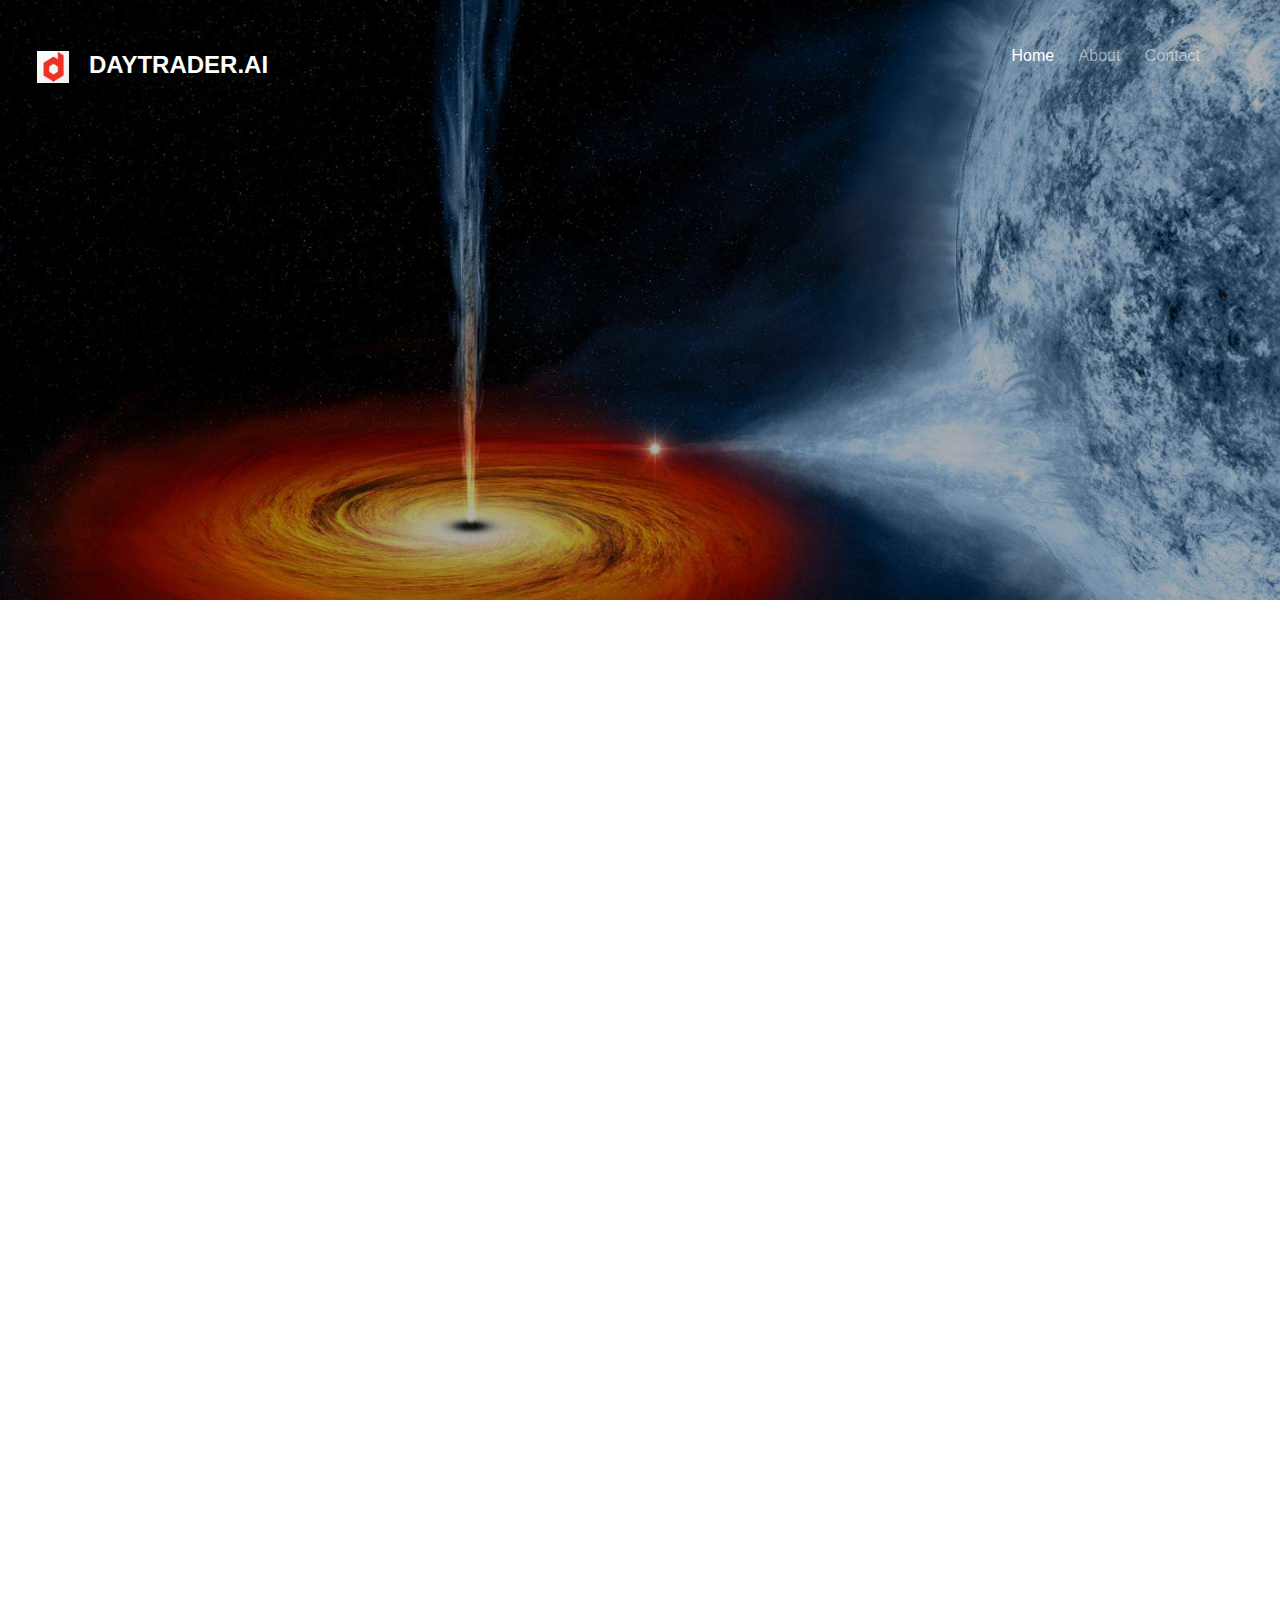
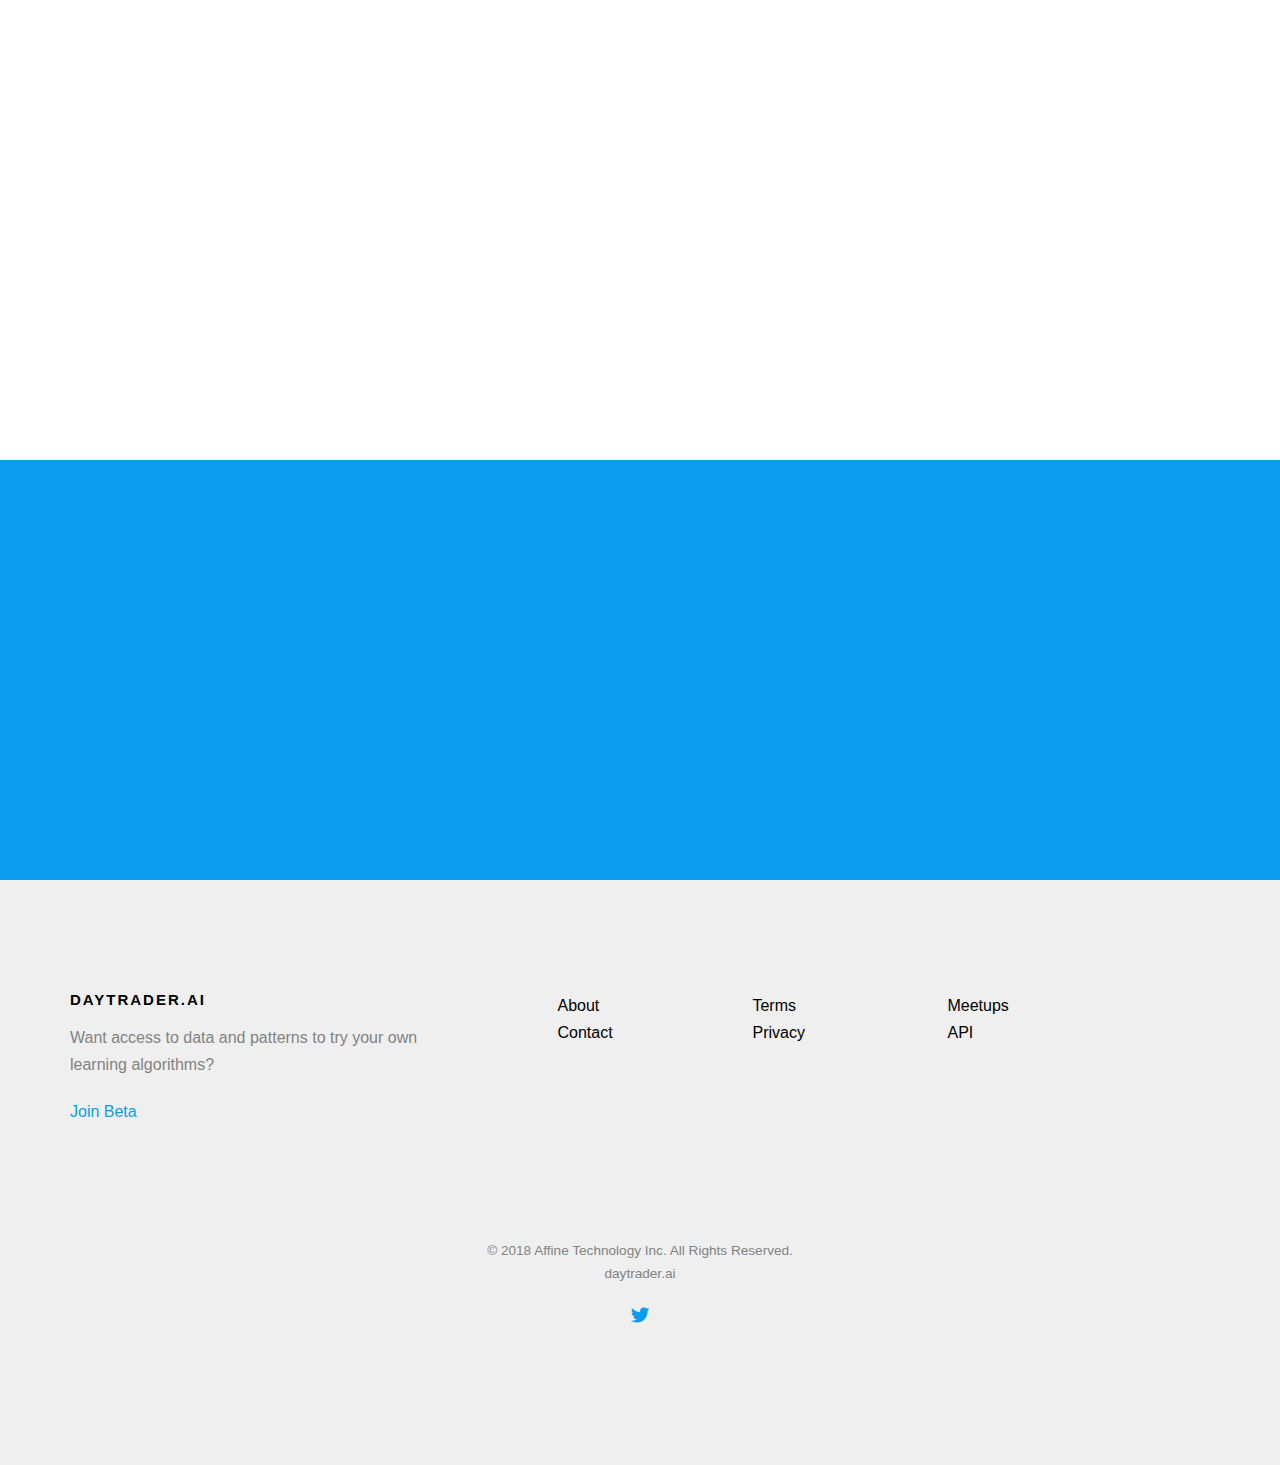
==== commit 17733320: "contact form" ====
--- a/about.html
+++ b/about.html
@@ -91,39 +91,46 @@
 		<div class="container">
 			<div class="about-content">
 				<div class="row animate-box">
-					<div class="col-md-6 col-md-push-6">
+					<!--<div class="col-md-6 col-md-push-6">-->
+					<div class="col-md-12 col-sm-8 animate-box" data-animate-effect="fadeIn">
 						<div class="desc">
 							<h3>History</h3>
-							<p>Lorem ipsum dolor sit amet consectetur adipisicing elit. Esse quo est quis mollitia ratione magni assumenda repellat atque modi temporibus tempore ex. Dolore facilis ex sunt ea praesentium expedita numquam?</p> 
-							<p>Quos quia provident consequuntur culpa facere ratione maxime commodi voluptates id repellat velit eaque aspernatur expedita. Possimus itaque adipisci rem dolorem nesciunt perferendis quae amet deserunt eum labore quidem minima.</p>
+							<p>This journy started with the simple premiss.  There are professional daytraders out there that using technical analysis can tilt the odds in their favour.</p> 
+							<p>Since daytraders start by looking for a pattern setup, this seemed like an optimal job for a computer.  Further a lot of the caution around day trading 
+								was not to let your ego take over (again something a compter is better at).</p>
+							<p>Once a pattern is setup a daytrader looks for further indications that a trade will succeed, this usually involves viewing charts at multple time domains and 
+								applying a number of technical indicators.  Since most of these technical idicators rely on price movment in that time domain, this seems like a perfect task 
+								to allow a comuter to find its own "technical indicators" via a machine learning problem.  This is where the bulk of our research has been.
+							</p>
 						</div>
 						<div class="desc">
 							<h3>Mission &amp; Vission</h3>
-							<p>Lorem ipsum dolor sit amet consectetur adipisicing elit. Esse quo est quis mollitia ratione magni assumenda repellat atque modi temporibus tempore ex. Dolore facilis ex sunt ea praesentium expedita numquam?</p> 
-							<p>Quos quia provident consequuntur culpa facere ratione maxime commodi voluptates id repellat velit eaque aspernatur expedita. Possimus itaque adipisci rem dolorem nesciunt perferendis quae amet deserunt eum labore quidem minima.</p>
-						</div>
-					</div>
+							<p>We beleive that a free transparent market is a healthy market.</p> 
+							<p>Having access to tools and algorithms to perform test on hypothesis should be available to people beyond hedge funds and instatutions.</p>
+						</div>
+					</div>
+					<!--
 					<div class="col-md-6 col-md-pull-6">
 						<img class="img-responsive" src="images/img_bg_1.jpg" alt="about">
 						<img class="img-responsive" src="images/img_bg_2.jpg" alt="about">
 					</div>
-					
+				-->
 				</div>
 			</div>
 			<div class="row animate-box">
 				<div class="col-md-8 col-md-offset-2 text-center fh5co-heading">
 					<span>Data Wranglers</span>
 					<h2>Meet Our Group</h2>
-					<p>Dedicated to sharing our fintech resarch.</p>
+					<p>Uncovering value in the for of knowledge from the markets.</p>
 				</div>
 			</div>
 			<div class="row">
 				<div class="col-md-4 col-sm-4 animate-box" data-animate-effect="fadeIn">
 					<div class="fh5co-staff">
-						<img src="images/person1.jpg" alt="Free HTML5 Templates by gettemplates.co">
+						<img src="images/corey.jpeg" alt="Corey Auger">
 						<h3>Corey Auger</h3>
 						<strong class="role">Computer Scientist</strong>
-						<p>We must go deeper !</p>
+						<p>We must go deeper.</p>
 						<ul class="fh5co-social-icons">
 							<li><a href="https://twitter.com/coreyauger"><i class="icon-twitter"></i></a></li>
 							<li><a href="https://github.com/coreyauger"><i class="icon-github"></i></a></li>
@@ -132,7 +139,7 @@
 				</div>
 				<div class="col-md-4 col-sm-4 animate-box" data-animate-effect="fadeIn">
 					<div class="fh5co-staff">
-						<img src="images/person2.jpg" alt="Free HTML5 Templates by gettemplates.co">
+						<img src="images/person2.jpg" alt="">
 						<h3>Hush Raven</h3>
 						<strong class="role">Front-end Developer</strong>
 						<p>Quos quia provident consequuntur culpa facere ratione maxime commodi voluptates id repellat velit eaque aspernatur expedita. Possimus itaque adipisci.</p>
@@ -146,7 +153,7 @@
 				</div>
 				<div class="col-md-4 col-sm-4 animate-box" data-animate-effect="fadeIn">
 					<div class="fh5co-staff">
-						<img src="images/person3.jpg" alt="Free HTML5 Templates by gettemplates.co">
+						<img src="images/person3.jpg" alt="">
 						<h3>Alex King</h3>
 						<strong class="role">Back-end Developer</strong>
 						<p>Quos quia provident consequuntur culpa facere ratione maxime commodi voluptates id repellat velit eaque aspernatur expedita. Possimus itaque adipisci.</p>
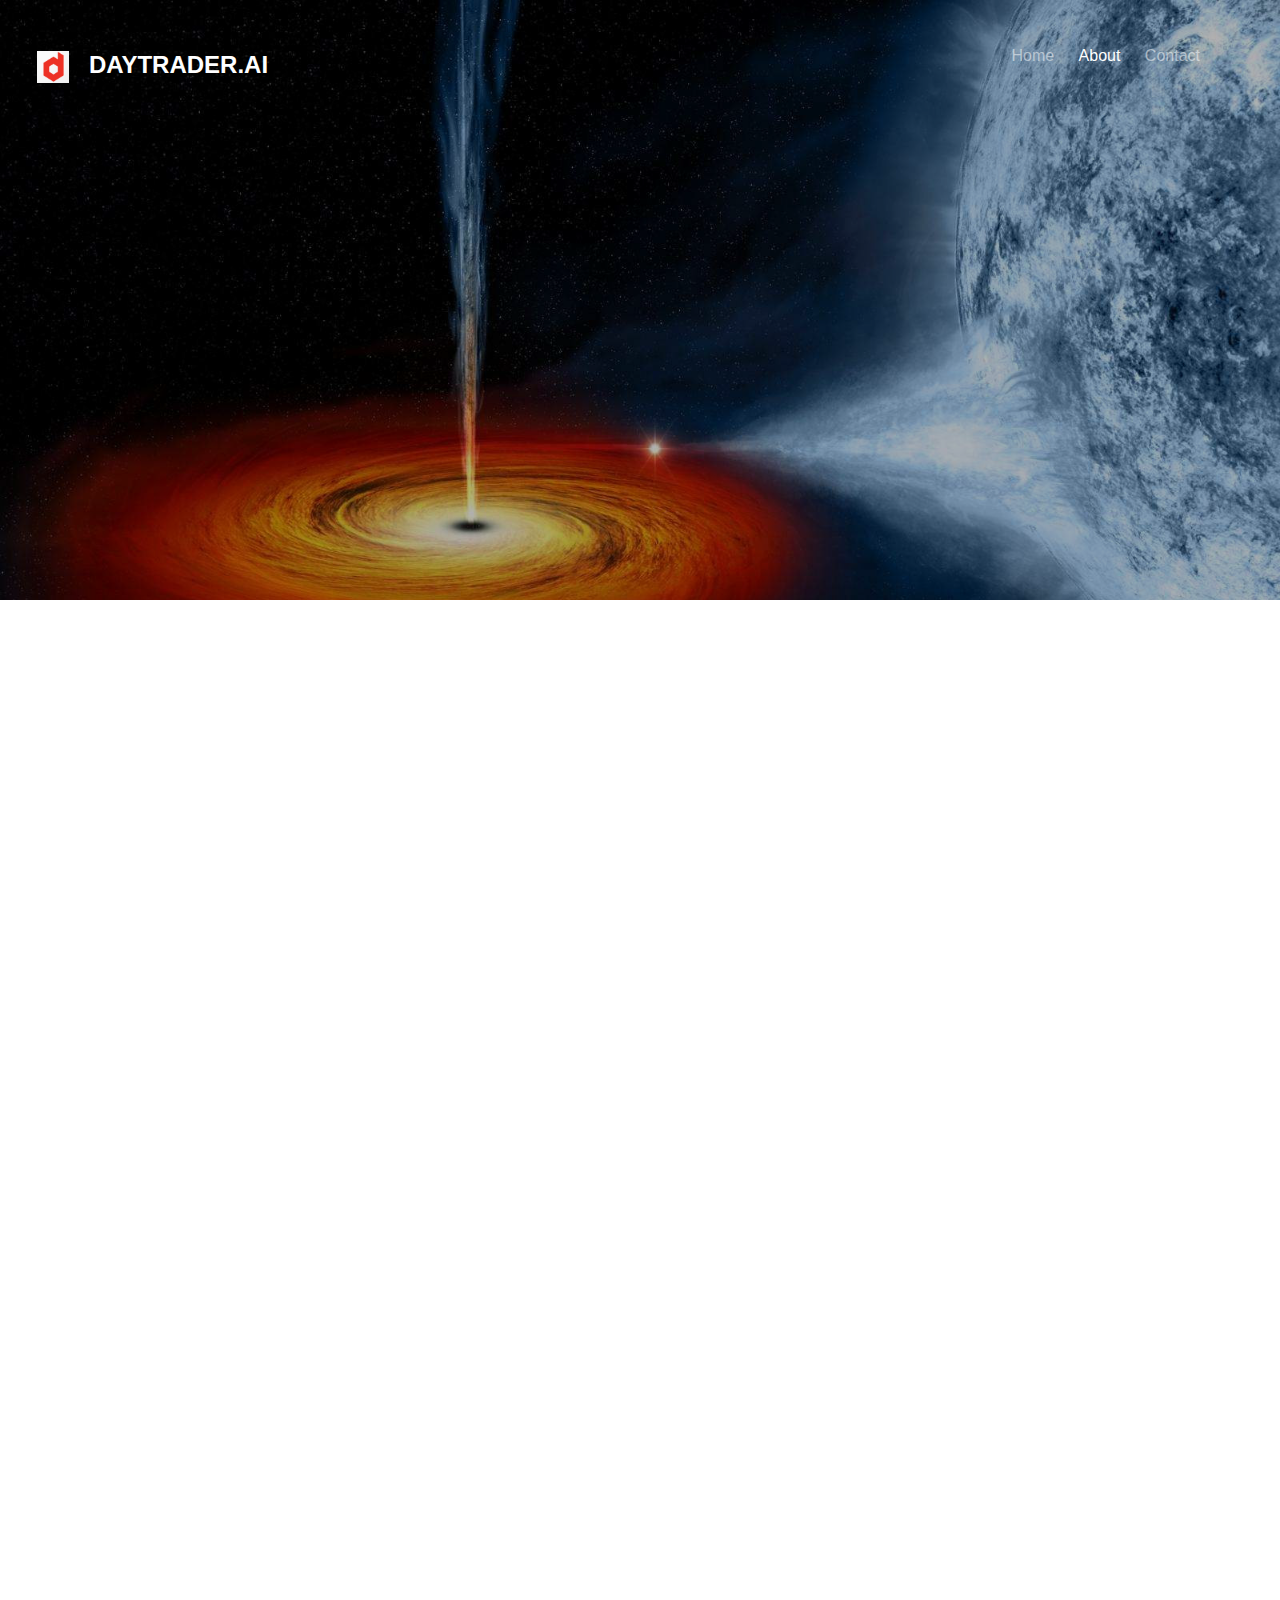
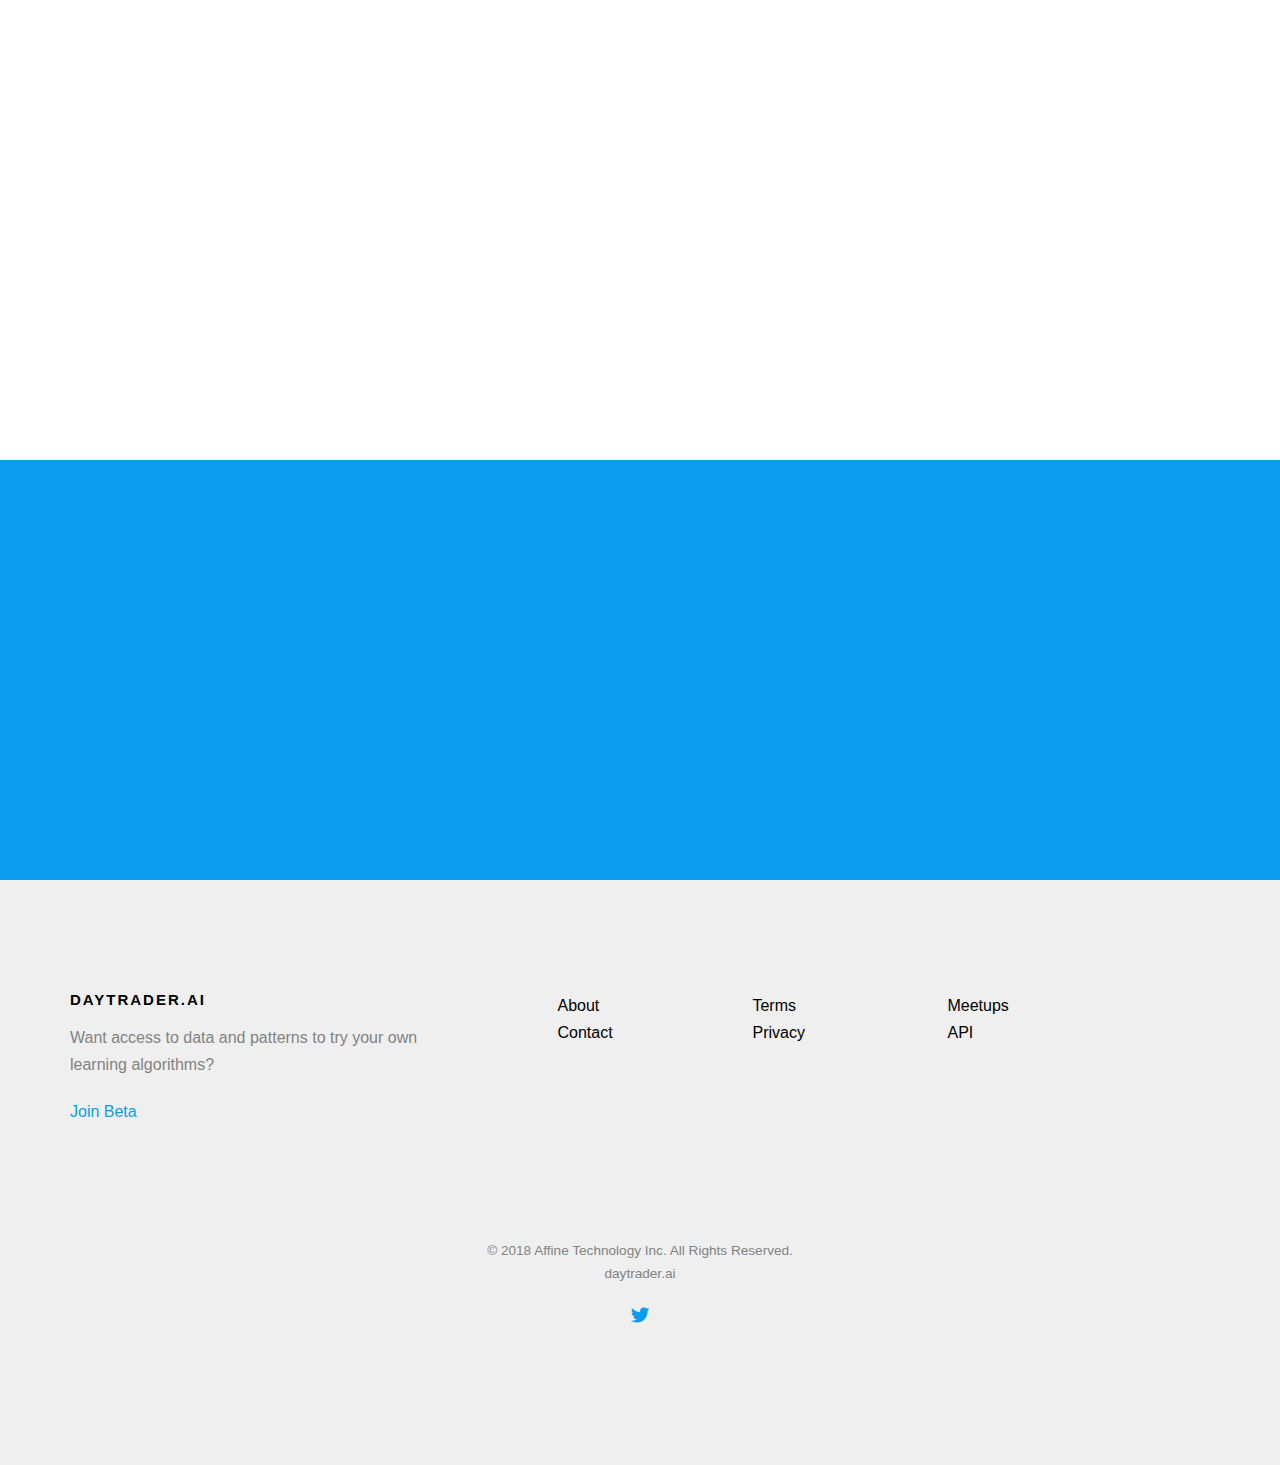
==== commit 3af68a14: "nav" ====
--- a/about.html
+++ b/about.html
@@ -6,8 +6,8 @@
     <meta http-equiv="X-UA-Compatible" content="IE=edge">
     <title>daytrader.ai &mdash; Next generation financial technology</title>
     <meta name="viewport" content="width=device-width, initial-scale=1">
-    <meta name="description" content="Free HTML5 Website Template by gettemplates.co" />
-    <meta name="keywords" content="free website templates, free html5, free template, free bootstrap, free website template, html5, css3, mobile first, responsive" />
+    <meta name="description" content="machine learning applied to intraday trading" />
+    <meta name="keywords" content="machine learning intraday trading day trader rnn deep learning" />
     <meta name="author" content="daytrader.ai" />
 
     <!-- Facebook and Twitter integration -->
@@ -39,6 +39,17 @@
     <script src="js/respond.min.js"></script>
     <![endif]-->
 
+    <!-- jQuery -->
+    <script src="js/jquery.min.js"></script>
+    
+    <script>
+        $(function(){
+            $nav = $('#nav')
+			var split = window.location.pathname.split('/')
+			var page = split[split.length-1].replace(".html","")			
+			$nav.children('li#'+page).toggleClass('active')            
+        })
+    </script>
 </head>
 <!-- } -->
 	<body>
@@ -57,11 +68,11 @@
                     </div>
                 </div>
                 <div class="col-xs-10 text-right menu-1">
-                    <ul>
-                        <li class="active"><a href="index.html">Home</a></li>
+                    <ul id="nav">
+                        <li id="index"><a href="index.html">Home</a></li>
                         <!--<li><a href="work.html">Work</a></li>-->
-                        <li><a href="about.html">About</a></li>						
-                        <li><a href="contact.html">Contact</a></li>
+                        <li id="about"><a href="about.html">About</a></li>						
+                        <li id="contact"><a href="contact.html">Contact</a></li>
                         <!--<li class="btn-cta"><a href="#"><span>Login</span></a></li>-->
                     </ul>
                 </div>
@@ -121,7 +132,7 @@
 				<div class="col-md-8 col-md-offset-2 text-center fh5co-heading">
 					<span>Data Wranglers</span>
 					<h2>Meet Our Group</h2>
-					<p>Uncovering value in the for of knowledge from the markets.</p>
+					<p>data driven market exploration.</p>
 				</div>
 			</div>
 			<div class="row">
@@ -130,7 +141,7 @@
 						<img src="images/corey.jpeg" alt="Corey Auger">
 						<h3>Corey Auger</h3>
 						<strong class="role">Computer Scientist</strong>
-						<p>We must go deeper.</p>
+						<p>coder of lies and mischief.</p>
 						<ul class="fh5co-social-icons">
 							<li><a href="https://twitter.com/coreyauger"><i class="icon-twitter"></i></a></li>
 							<li><a href="https://github.com/coreyauger"><i class="icon-github"></i></a></li>
@@ -245,9 +256,7 @@
 	<div class="gototop js-top">
 		<a href="#" class="js-gotop"><i class="icon-arrow-up"></i></a>
 	</div>
-	
-	<!-- jQuery -->
-	<script src="js/jquery.min.js"></script>
+		
 	<!-- jQuery Easing -->
 	<script src="js/jquery.easing.1.3.js"></script>
 	<!-- Bootstrap -->
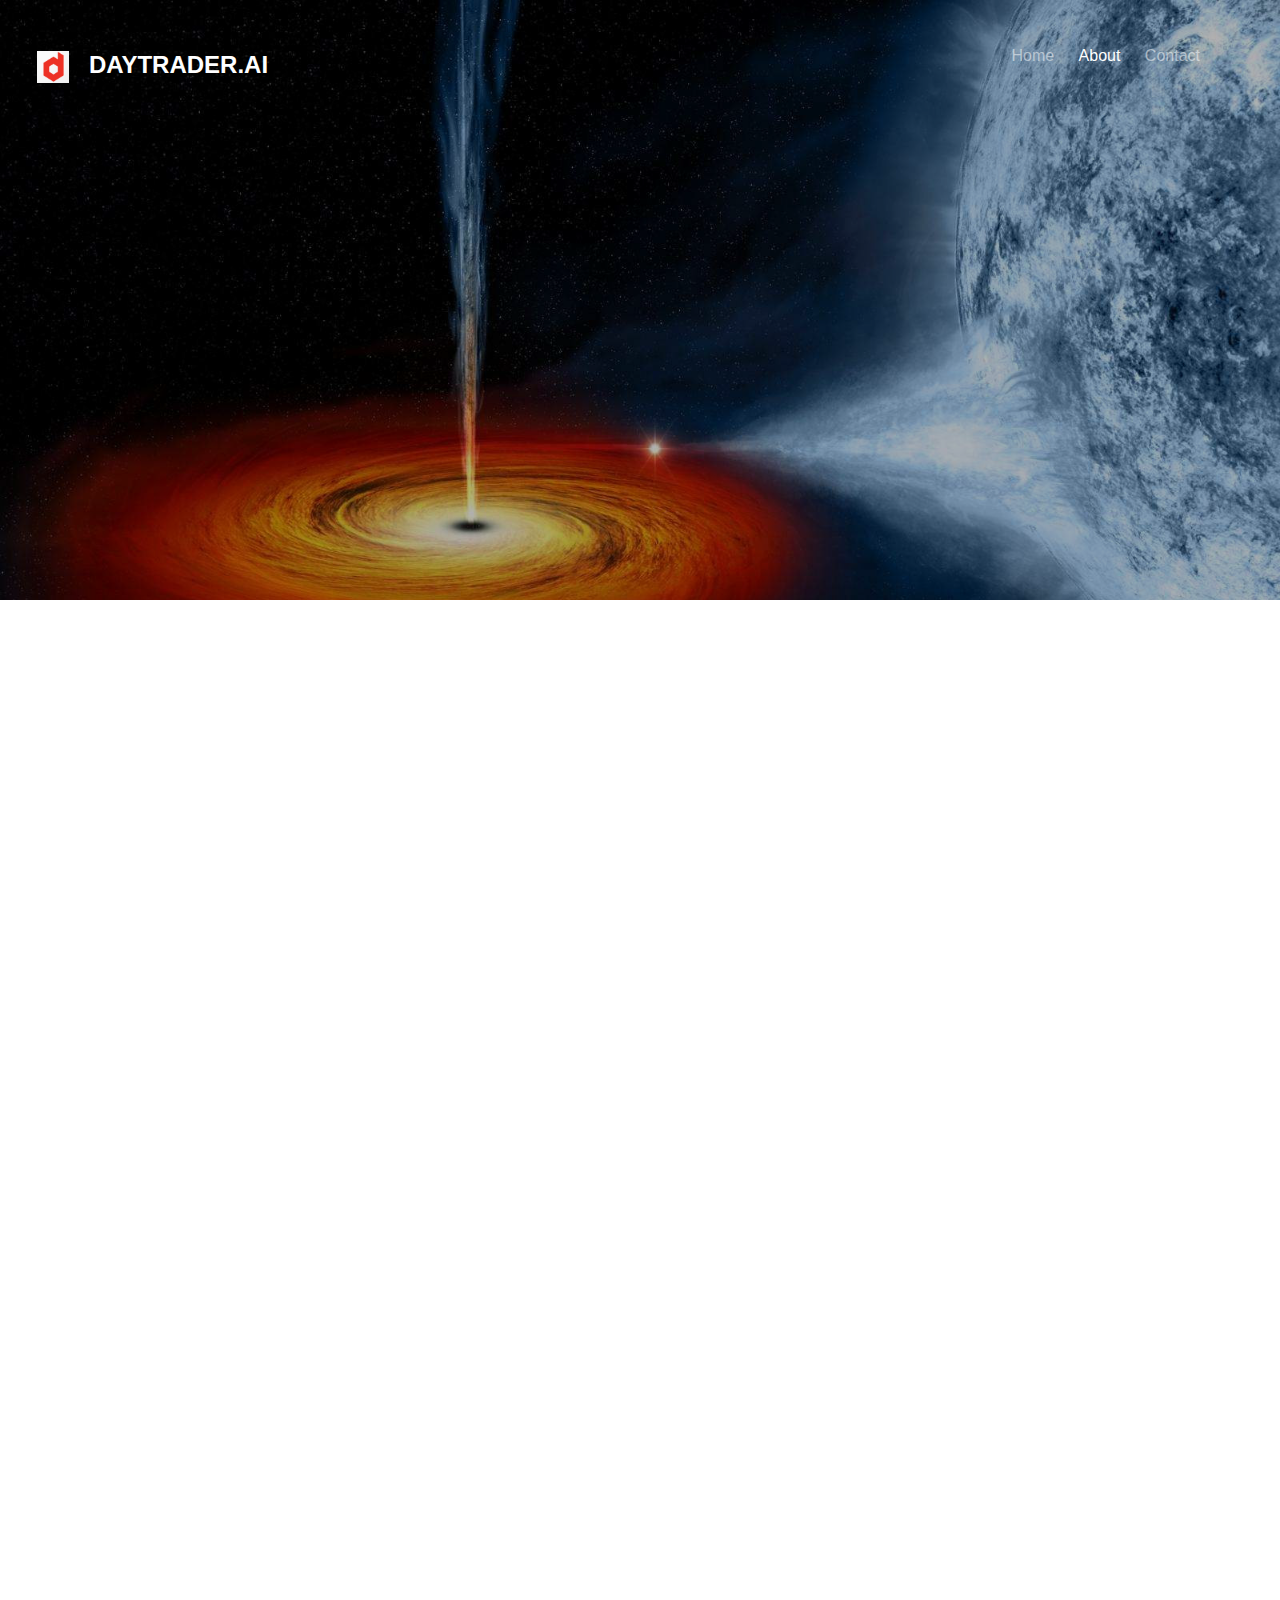
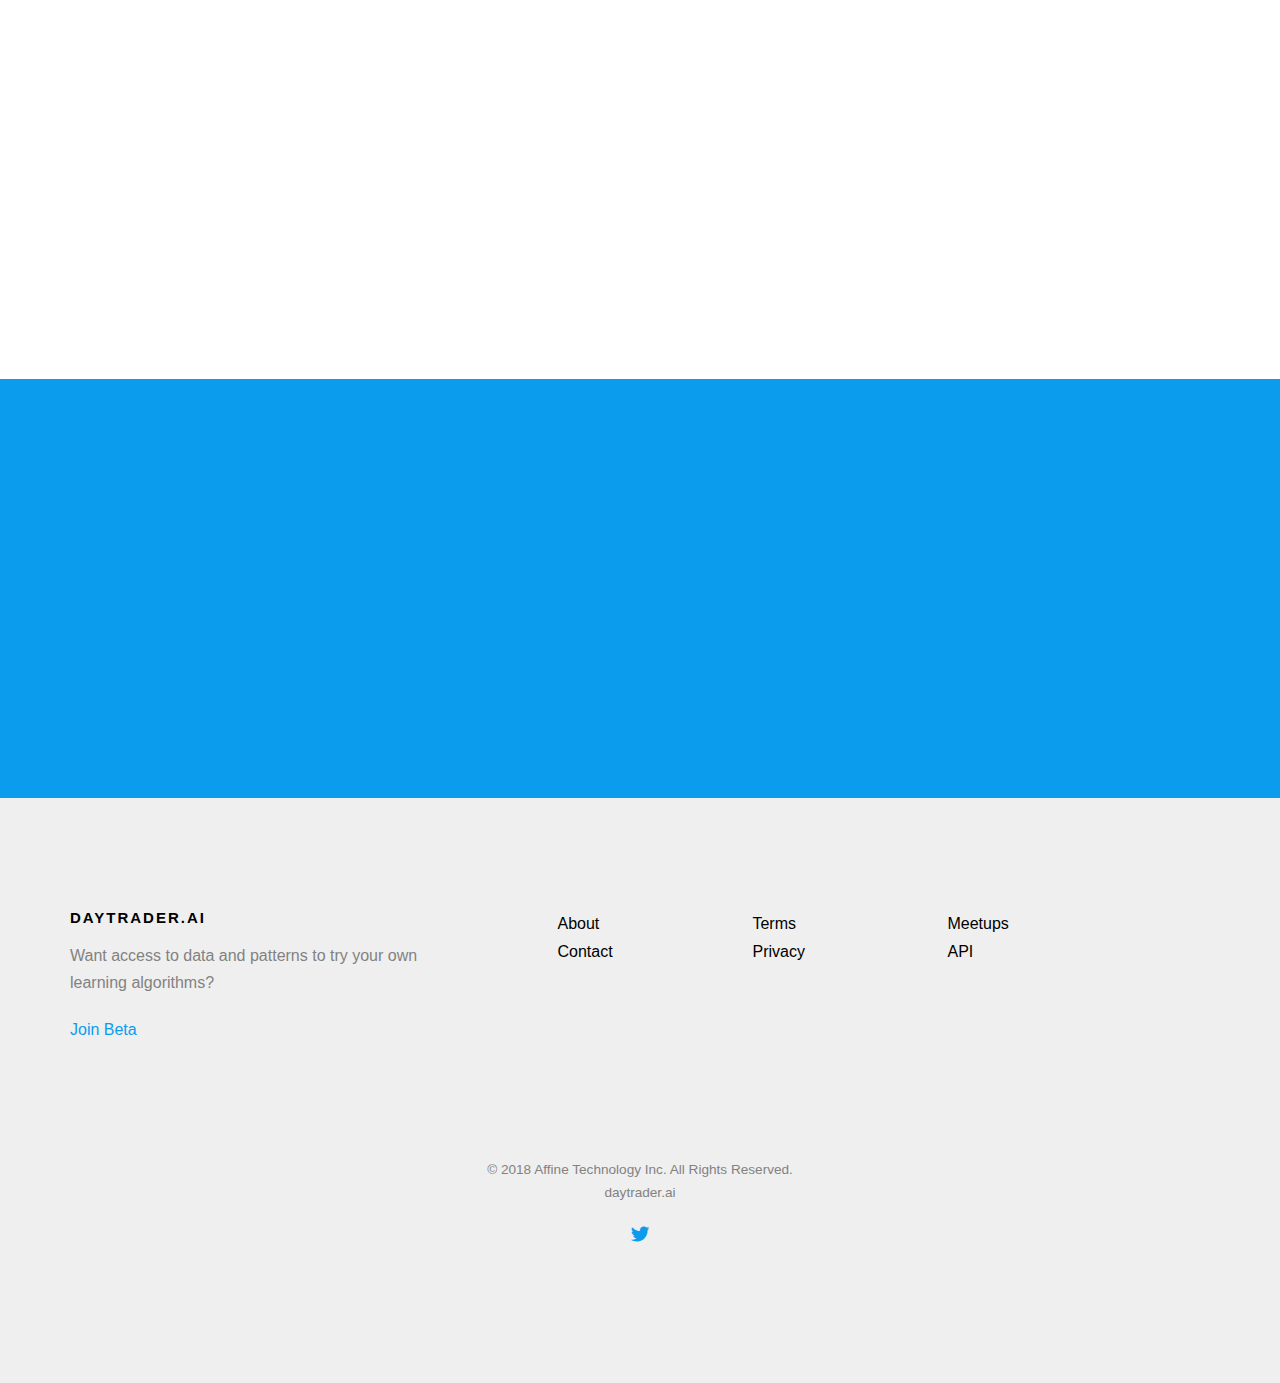
==== commit dcc5904b: "team" ====
--- a/about.html
+++ b/about.html
@@ -131,11 +131,12 @@
 			<div class="row animate-box">
 				<div class="col-md-8 col-md-offset-2 text-center fh5co-heading">
 					<span>Data Wranglers</span>
-					<h2>Meet Our Group</h2>
+					<h2>Meet the Team</h2>
 					<p>data driven market exploration.</p>
 				</div>
 			</div>
 			<div class="row">
+				<div class="col-md-4 col-sm-4 animate-box" data-animate-effect="fadeIn"></div>
 				<div class="col-md-4 col-sm-4 animate-box" data-animate-effect="fadeIn">
 					<div class="fh5co-staff">
 						<img src="images/corey.jpeg" alt="Corey Auger">
@@ -148,6 +149,8 @@
 						</ul>
 					</div>
 				</div>
+				<div class="col-md-4 col-sm-4 animate-box" data-animate-effect="fadeIn"></div>
+				<!--
 				<div class="col-md-4 col-sm-4 animate-box" data-animate-effect="fadeIn">
 					<div class="fh5co-staff">
 						<img src="images/person2.jpg" alt="">
@@ -176,6 +179,7 @@
 						</ul>
 					</div>
 				</div>
+			-->
 			</div>
 		</div>
 	</div>
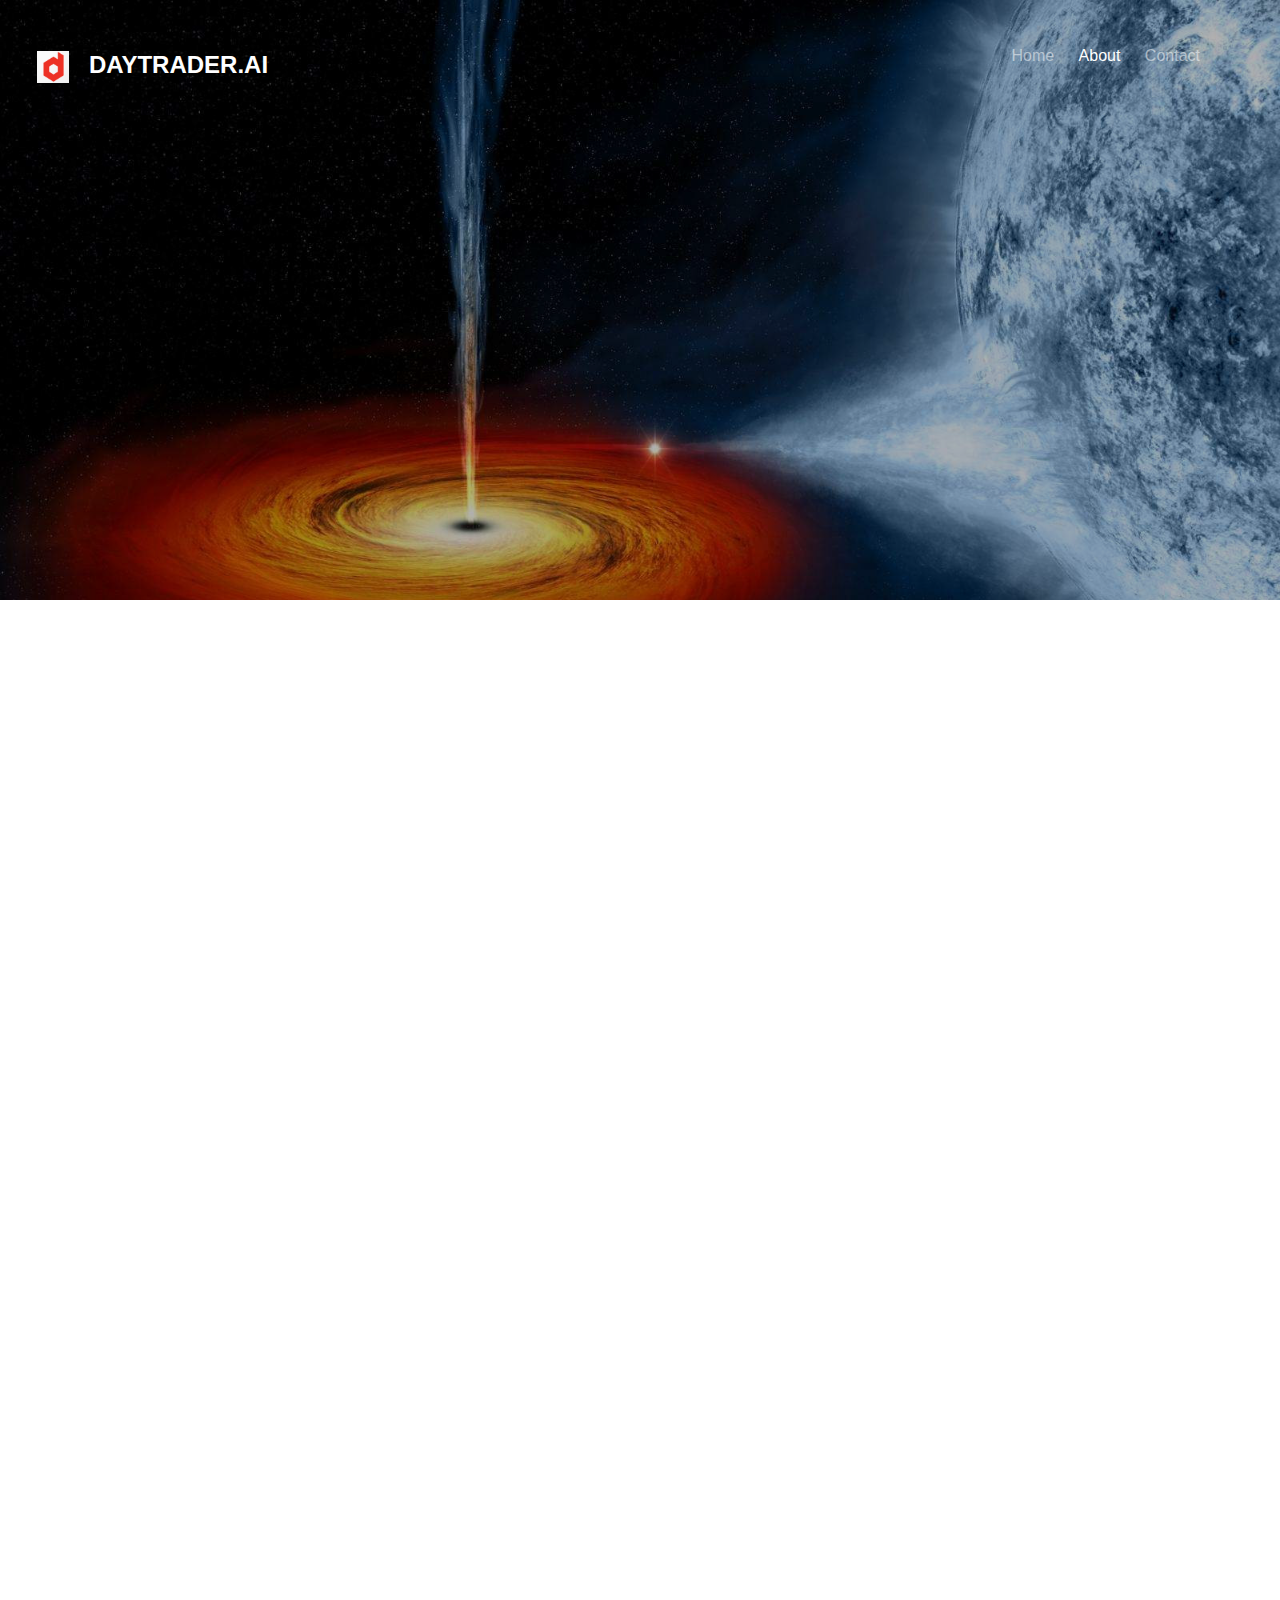
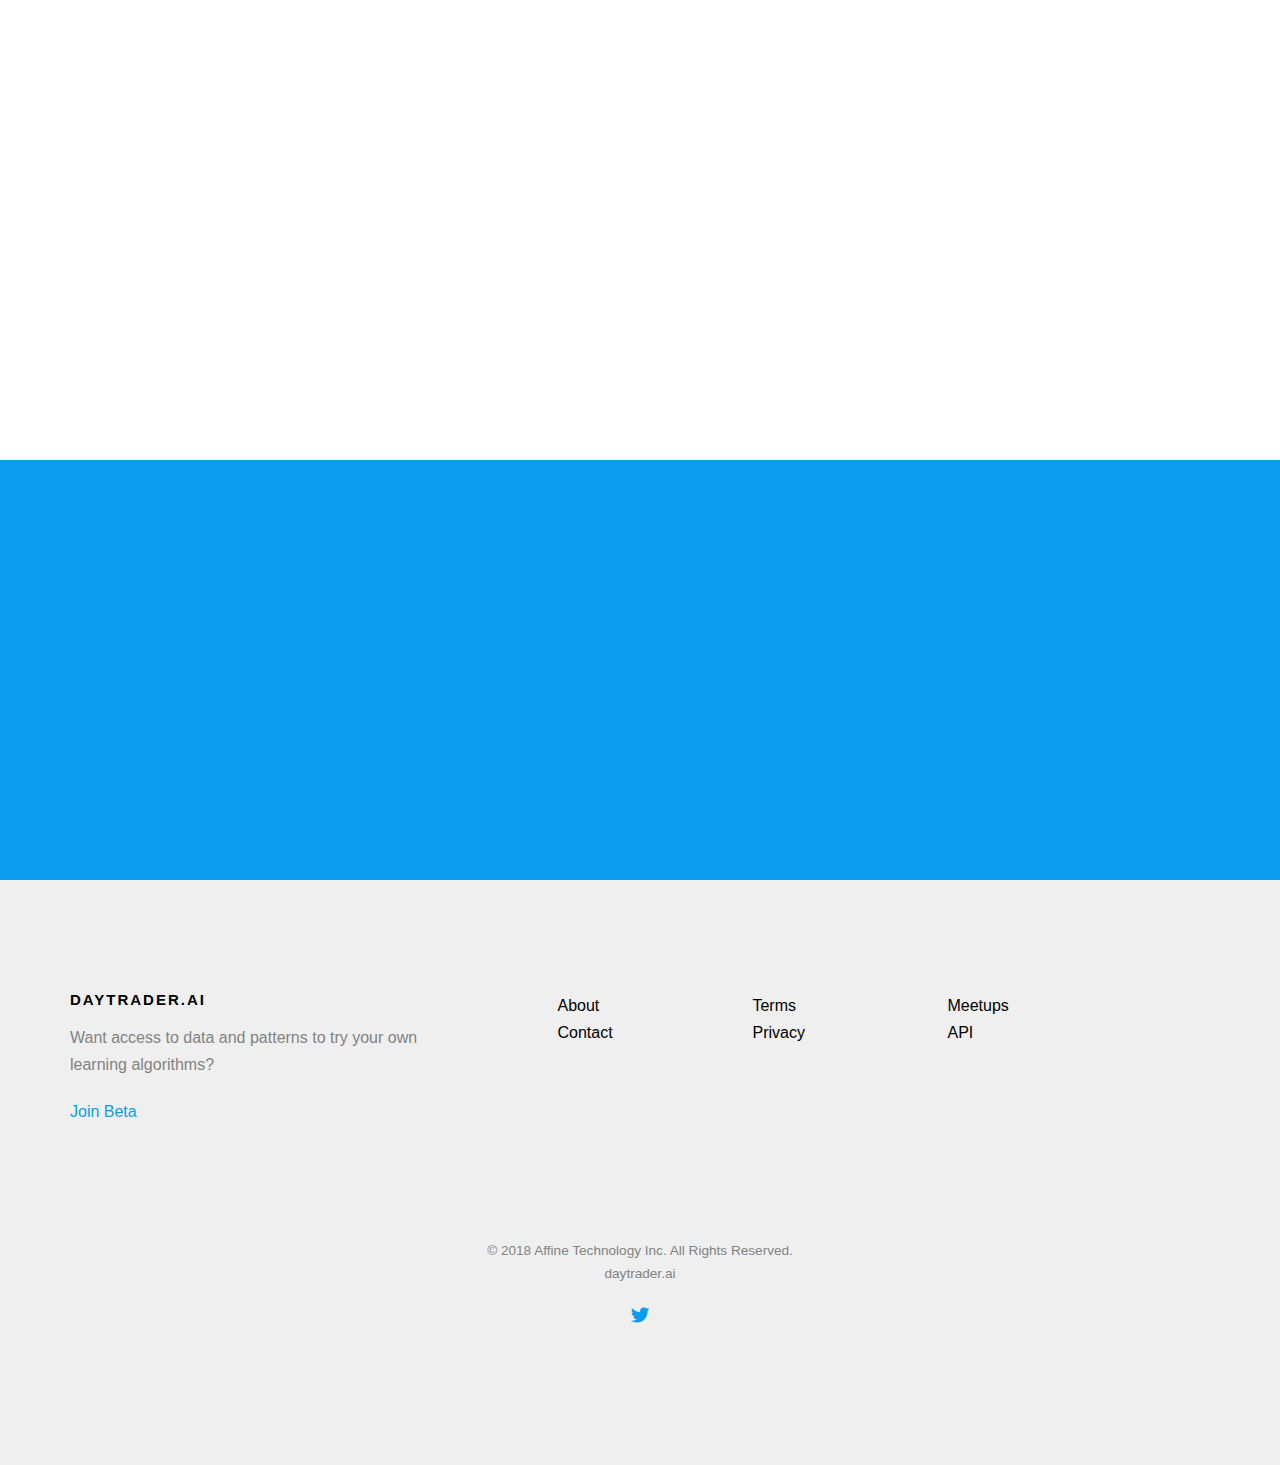
==== commit e82f15d2: "content" ====
--- a/about.html
+++ b/about.html
@@ -32,6 +32,17 @@
     <!-- Theme style  -->
     <link rel="stylesheet" href="css/style.css">
 
+<!-- Global site tag (gtag.js) - Google Analytics -->
+<script async src="https://www.googletagmanager.com/gtag/js?id=UA-115803649-1"></script>
+<script>
+  window.dataLayer = window.dataLayer || [];
+  function gtag(){dataLayer.push(arguments);}
+  gtag('js', new Date());
+
+  gtag('config', 'UA-115803649-1');
+</script>
+
+
     <!-- Modernizr JS -->
     <script src="js/modernizr-2.6.2.min.js"></script>
     <!-- FOR IE9 below -->
@@ -46,7 +57,8 @@
         $(function(){
             $nav = $('#nav')
 			var split = window.location.pathname.split('/')
-			var page = split[split.length-1].replace(".html","")			
+			var page = split[split.length-1].replace(".html","")
+            if(page == "")page = "index"		
 			$nav.children('li#'+page).toggleClass('active')            
         })
     </script>
@@ -106,18 +118,14 @@
 					<div class="col-md-12 col-sm-8 animate-box" data-animate-effect="fadeIn">
 						<div class="desc">
 							<h3>History</h3>
-							<p>This journy started with the simple premiss.  There are professional daytraders out there that using technical analysis can tilt the odds in their favour.</p> 
-							<p>Since daytraders start by looking for a pattern setup, this seemed like an optimal job for a computer.  Further a lot of the caution around day trading 
-								was not to let your ego take over (again something a compter is better at).</p>
-							<p>Once a pattern is setup a daytrader looks for further indications that a trade will succeed, this usually involves viewing charts at multple time domains and 
-								applying a number of technical indicators.  Since most of these technical idicators rely on price movment in that time domain, this seems like a perfect task 
-								to allow a comuter to find its own "technical indicators" via a machine learning problem.  This is where the bulk of our research has been.
-							</p>
+							<p>The project began with a simple, powerful fact: education around data tilts our odds of winning: games, business, life and money.   Technical analysis becomes more potent and pervasive with every data-driven day.</p> 
+							<p>Today, there are professional daytraders who leverage technical analysis to tilt the odds in their favor.  It seems, though, that technical analysis is an excellent job for a computer.  Also: daytraders are often cautioned to leave their egos at the door.  This is also something a computer excels at.</p>
+							<p>We studied the facets of what a day trader does to excel: studying charts across multiple time domains, applying numbers to technical indicators.  Since most of those technical indicators rely on price movement in that time domain - we believe that this is the type of task that a computer could execute to find its own "technical indicators" via a machine learning problem.</p>
+							<p>The bulk of our research has been in optimizing the feasibility of that execution.</p>
 						</div>
 						<div class="desc">
 							<h3>Mission &amp; Vission</h3>
-							<p>We beleive that a free transparent market is a healthy market.</p> 
-							<p>Having access to tools and algorithms to perform test on hypothesis should be available to people beyond hedge funds and instatutions.</p>
+							<p>A free market is a healthy market.  Data and learning is powerful, and the new economy will be driven by intelligent data.  Access to tools and algorhythms to test our hypothesis should be available to the learners and the entrepreneurs and the computer scientists of the world.  The unparalleled availability of data means that stock market analysis should be accessible and available to all interested parties, beyond hedge funds and deep-pocketed institutions.</p>
 						</div>
 					</div>
 					<!--
